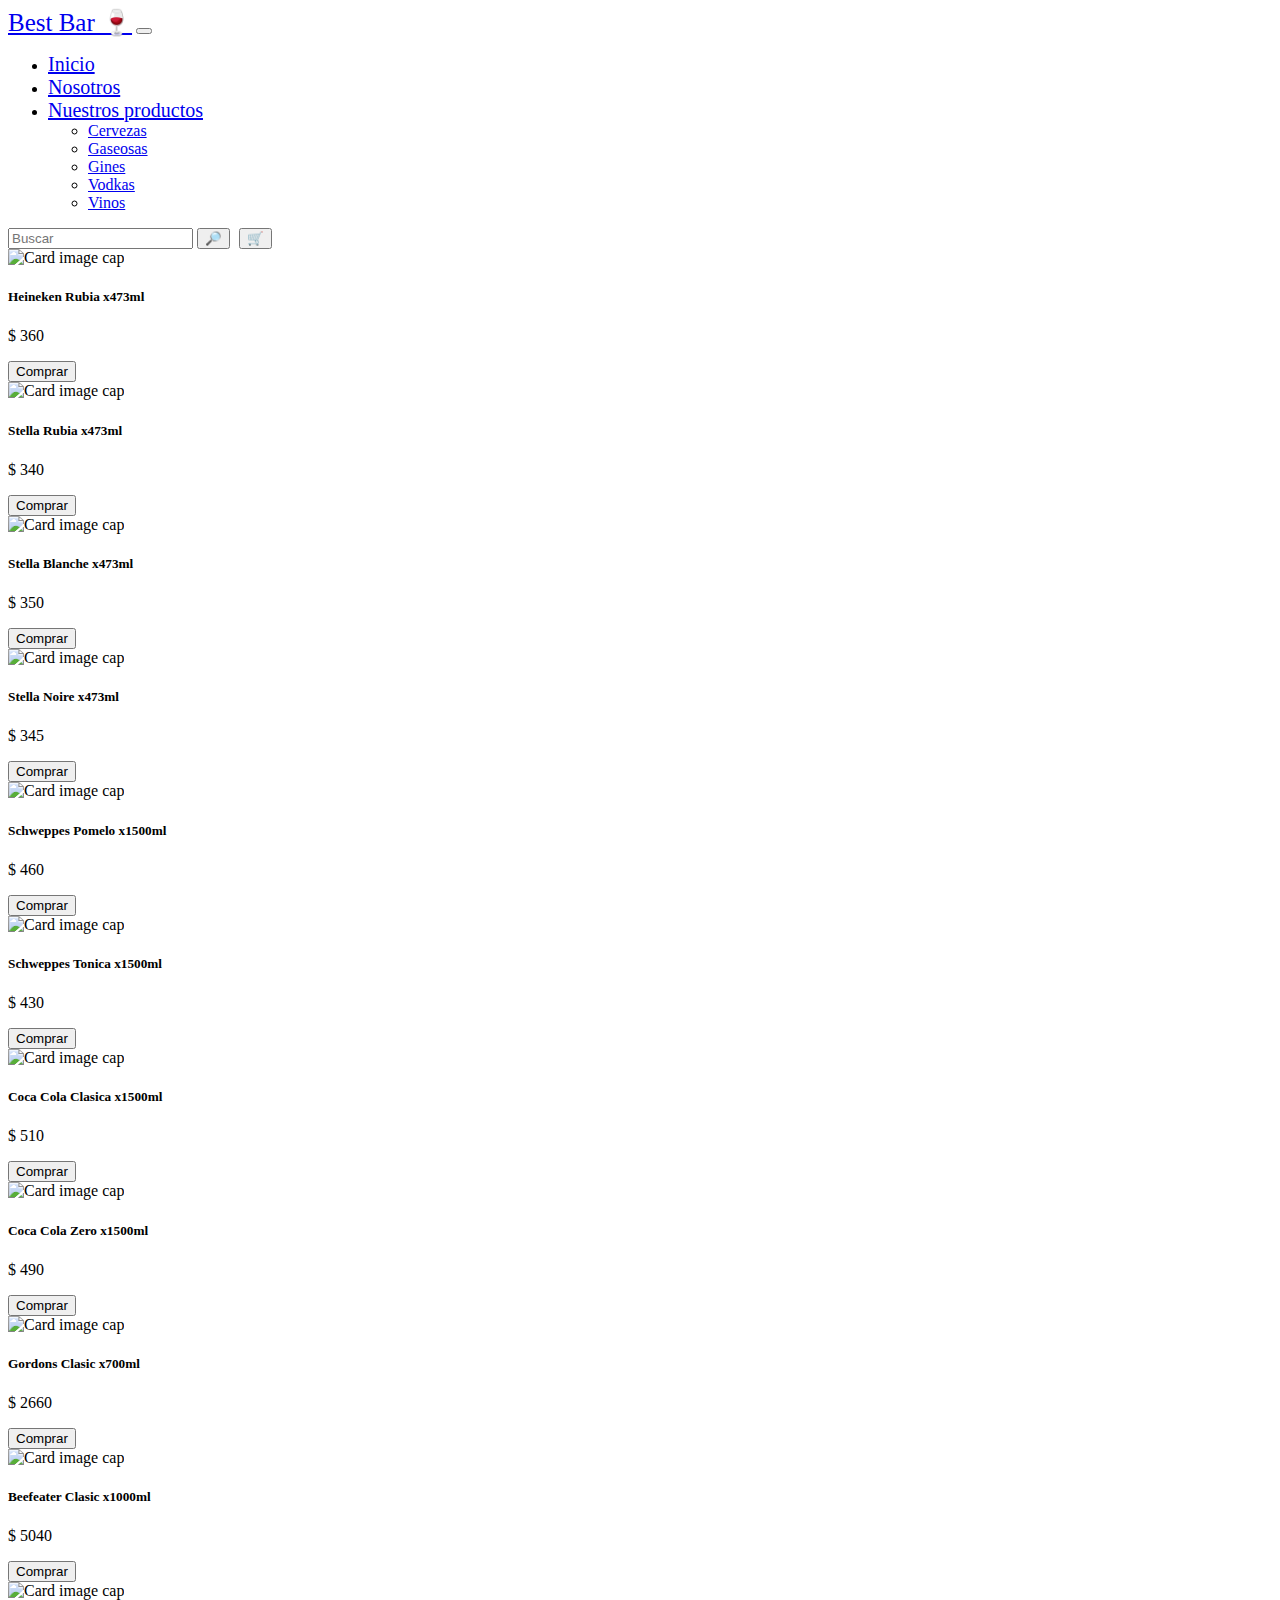
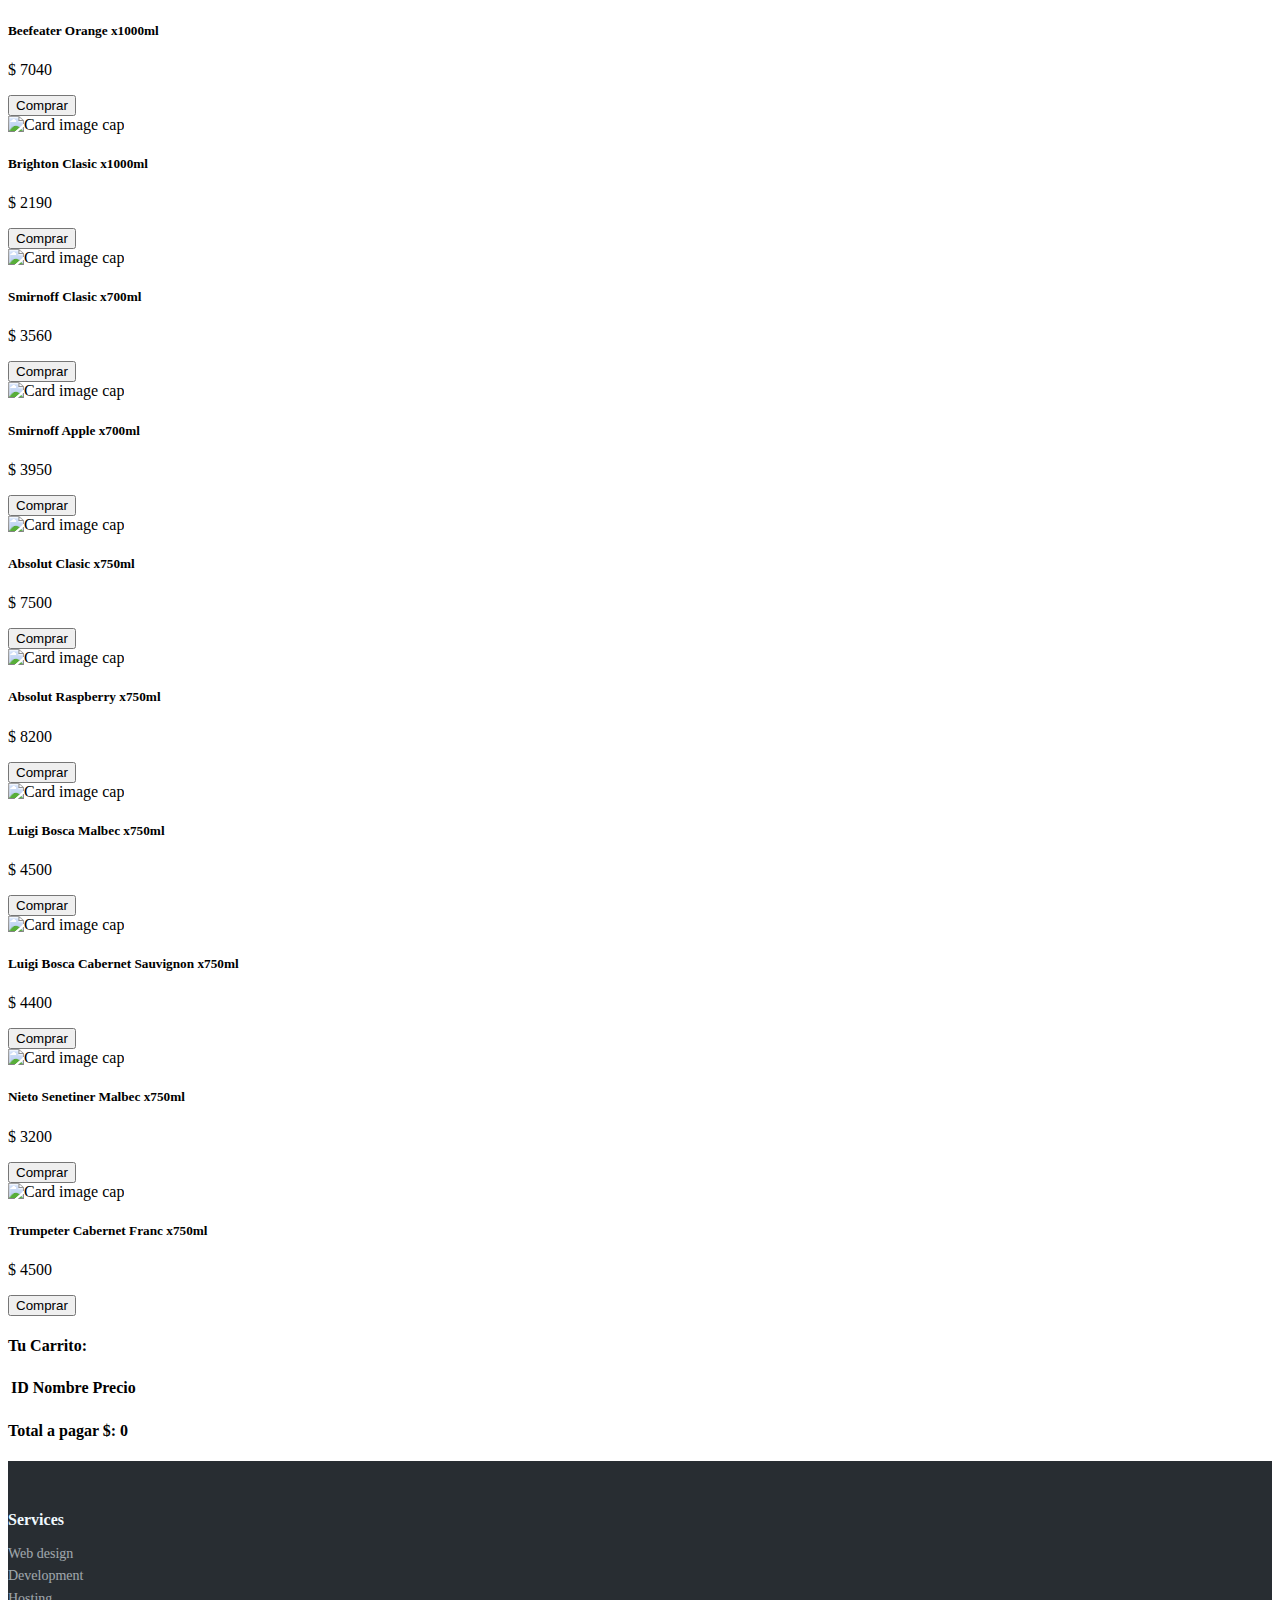
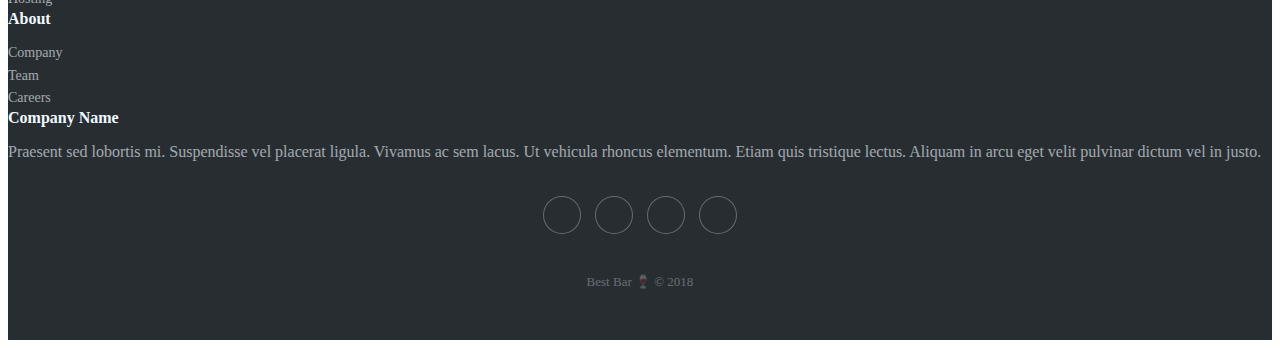
==== index.html @ 89d4bb79 "ajuste texto cards y tamaño imagenes cards" ====
<!DOCTYPE html>
<html lang="en">
<head>
    <meta charset="UTF-8">
    <meta name="viewport" content="width=device-width, initial-scale=1.0">
    <link href="https://cdn.jsdelivr.net/npm/bootstrap@5.3.0/dist/css/bootstrap.min.css" rel="stylesheet" integrity="sha384-9ndCyUaIbzAi2FUVXJi0CjmCapSmO7SnpJef0486qhLnuZ2cdeRhO02iuK6FUUVM" crossorigin="anonymous">
    <link rel="stylesheet" href="./css/styles.css">
    <title>Document</title>
</head>
<body>
  <header>
    <nav class="navbar navbar-expand-lg bg-body-tertiary bg-dark border-bottom border-bottom-dark" data-bs-theme="dark">
        <div class="container-fluid">
          <a class="navbar-brand" href="#">Best Bar 🍷</a>
          <button class="navbar-toggler" type="button" data-bs-toggle="collapse" data-bs-target="#navbarSupportedContent" aria-controls="navbarSupportedContent" aria-expanded="false" aria-label="Toggle navigation">
            <span class="navbar-toggler-icon"></span>
          </button>
          <div class="collapse navbar-collapse" id="navbarSupportedContent">
            <ul class="navbar-nav me-auto mb-2 mb-lg-0">
              <li class="nav-item">
                <a class="nav-link active" aria-current="page" href="./index.html">Inicio</a>
              </li>
              <li class="nav-item">
                <a class="nav-link" href="./pages/nosotros.html">Nosotros</a>
              </li>
              <li class="nav-item dropdown">
                <a class="nav-link dropdown-toggle" href="#" role="button" data-bs-toggle="dropdown" aria-expanded="false">
                  Nuestros productos
                </a>
                <ul class="dropdown-menu">
                  <li><a class="dropdown-item" id="filtroCervezas" href="#">Cervezas</a></li>
                  <li><a class="dropdown-item" id="filtroGaseosas" href="#">Gaseosas</a></li>
                  <li><a class="dropdown-item" id="filtroGines" href="#">Gines</a></li>
                  <li><a class="dropdown-item" id="filtroVodkas" href="#">Vodkas</a></li>
                  <li><a class="dropdown-item" id="filtroVinos" href="#">Vinos</a></li>
                </ul>
              </li>
            </ul>
            <form class="d-flex" role="search">
              <input class="form-control me-2" id="filtroNombre" type="search" placeholder="Buscar" aria-label="Search">
              <button class="btn btn-outline-secondary" id="botonNombre" type="submit">🔎</button>
              <button class="btn btn-outline-secondary btncarro" type="submit">🛒</button>
            </form>
          </div>
        </div>
        
      </nav>
</header>

    <main>
        <section id="misProds" class="row">
            <!-- Aca se cargan los productos -->

        </section>

        <section>
          <h4>Tu Carrito:</h4>
          <table class="table table-striped">
            <thead>
              <tr>
                <th>ID</th>
                <th>Nombre</th>
                <th>Precio</th>
              </tr>
            </thead>
            <tbody id="tablabody">
              <!-- Aca los prod del carro -->
            </tbody>
          </table>
          <h4 id="total">Total a pagar $:</h4>
        </section>
    </main>

    <footer>
      <footer>
        <div class="footer-dark">
            <footer>
                <div class="container">
                    <div class="row">
                        <div class="col-sm-6 col-md-3 item">
                            <h3>Services</h3>
                            <ul>
                                <li><a href="#">Web design</a></li>
                                <li><a href="#">Development</a></li>
                                <li><a href="#">Hosting</a></li>
                            </ul>
                        </div>
                        <div class="col-sm-6 col-md-3 item">
                            <h3>About</h3>
                            <ul>
                                <li><a href="#">Company</a></li>
                                <li><a href="#">Team</a></li>
                                <li><a href="#">Careers</a></li>
                            </ul>
                        </div>
                        <div class="col-md-6 item text">
                            <h3>Company Name</h3>
                            <p>Praesent sed lobortis mi. Suspendisse vel placerat ligula. Vivamus ac sem lacus. Ut vehicula rhoncus elementum. Etiam quis tristique lectus. Aliquam in arcu eget velit pulvinar dictum vel in justo.</p>
                        </div>
                        <div class="col item social"><a href="#"><i class="icon ion-social-facebook"></i></a><a href="#"><i class="icon ion-social-twitter"></i></a><a href="#"><i class="icon ion-social-snapchat"></i></a><a href="#"><i class="icon ion-social-instagram"></i></a></div>
                    </div>
                    <p class="copyright">Best Bar 🍷 © 2018</p>
                </div>
            </footer>
        </div>
      </footer>
    </footer>
    <script src="./scripts/objetos.js"></script>
    <script src="./scripts/logica.js"></script>
    <!-- <script src="./scripts/script2.js"></script> -->
    <script src="https://cdn.jsdelivr.net/npm/bootstrap@5.3.0/dist/js/bootstrap.bundle.min.js" integrity="sha384-geWF76RCwLtnZ8qwWowPQNguL3RmwHVBC9FhGdlKrxdiJJigb/j/68SIy3Te4Bkz" crossorigin="anonymous"></script>
</body>
</html>
---- css/styles.css ----
/* .navbar{
    height: 100px;
} */

.navbar-brand{
    font-size: 25px;
}

.nav-link{
    font-size: 20px;
}


.btncarro{
    margin-right: 5px;
    margin-left: 5px;
}

/*FOOTER*/
.footer-dark {
    padding:50px 0;
    color:#f0f9ff;
    background-color:#282d32;
  }
  
  .footer-dark h3 {
    margin-top:0;
    margin-bottom:12px;
    font-weight:bold;
    font-size:16px;
  }
  
  .footer-dark ul {
    padding:0;
    list-style:none;
    line-height:1.6;
    font-size:14px;
    margin-bottom:0;
  }
  
  .footer-dark ul a {
    color:inherit;
    text-decoration:none;
    opacity:0.6;
  }
  
  .footer-dark ul a:hover {
    opacity:0.8;
  }
  
  @media (max-width:767px) {
    .footer-dark .item:not(.social) {
      text-align:center;
      padding-bottom:20px;
    }
  }
  
  .footer-dark .item.text {
    margin-bottom:36px;
  }
  
  @media (max-width:767px) {
    .footer-dark .item.text {
      margin-bottom:0;
    }
  }
  
  .footer-dark .item.text p {
    opacity:0.6;
    margin-bottom:0;
  }
  
  .footer-dark .item.social {
    text-align:center;
  }
  
  @media (max-width:991px) {
    .footer-dark .item.social {
      text-align:center;
      margin-top:20px;
    }
  }
  
  .footer-dark .item.social > a {
    font-size:20px;
    width:36px;
    height:36px;
    line-height:36px;
    display:inline-block;
    text-align:center;
    border-radius:50%;
    box-shadow:0 0 0 1px rgba(255,255,255,0.4);
    margin:0 8px;
    color:#fff;
    opacity:0.75;
  }
  
  .footer-dark .item.social > a:hover {
    opacity:0.9;
  }
  
  .footer-dark .copyright {
    text-align:center;
    padding-top:24px;
    opacity:0.3;
    font-size:13px;
    margin-bottom:0;
  }
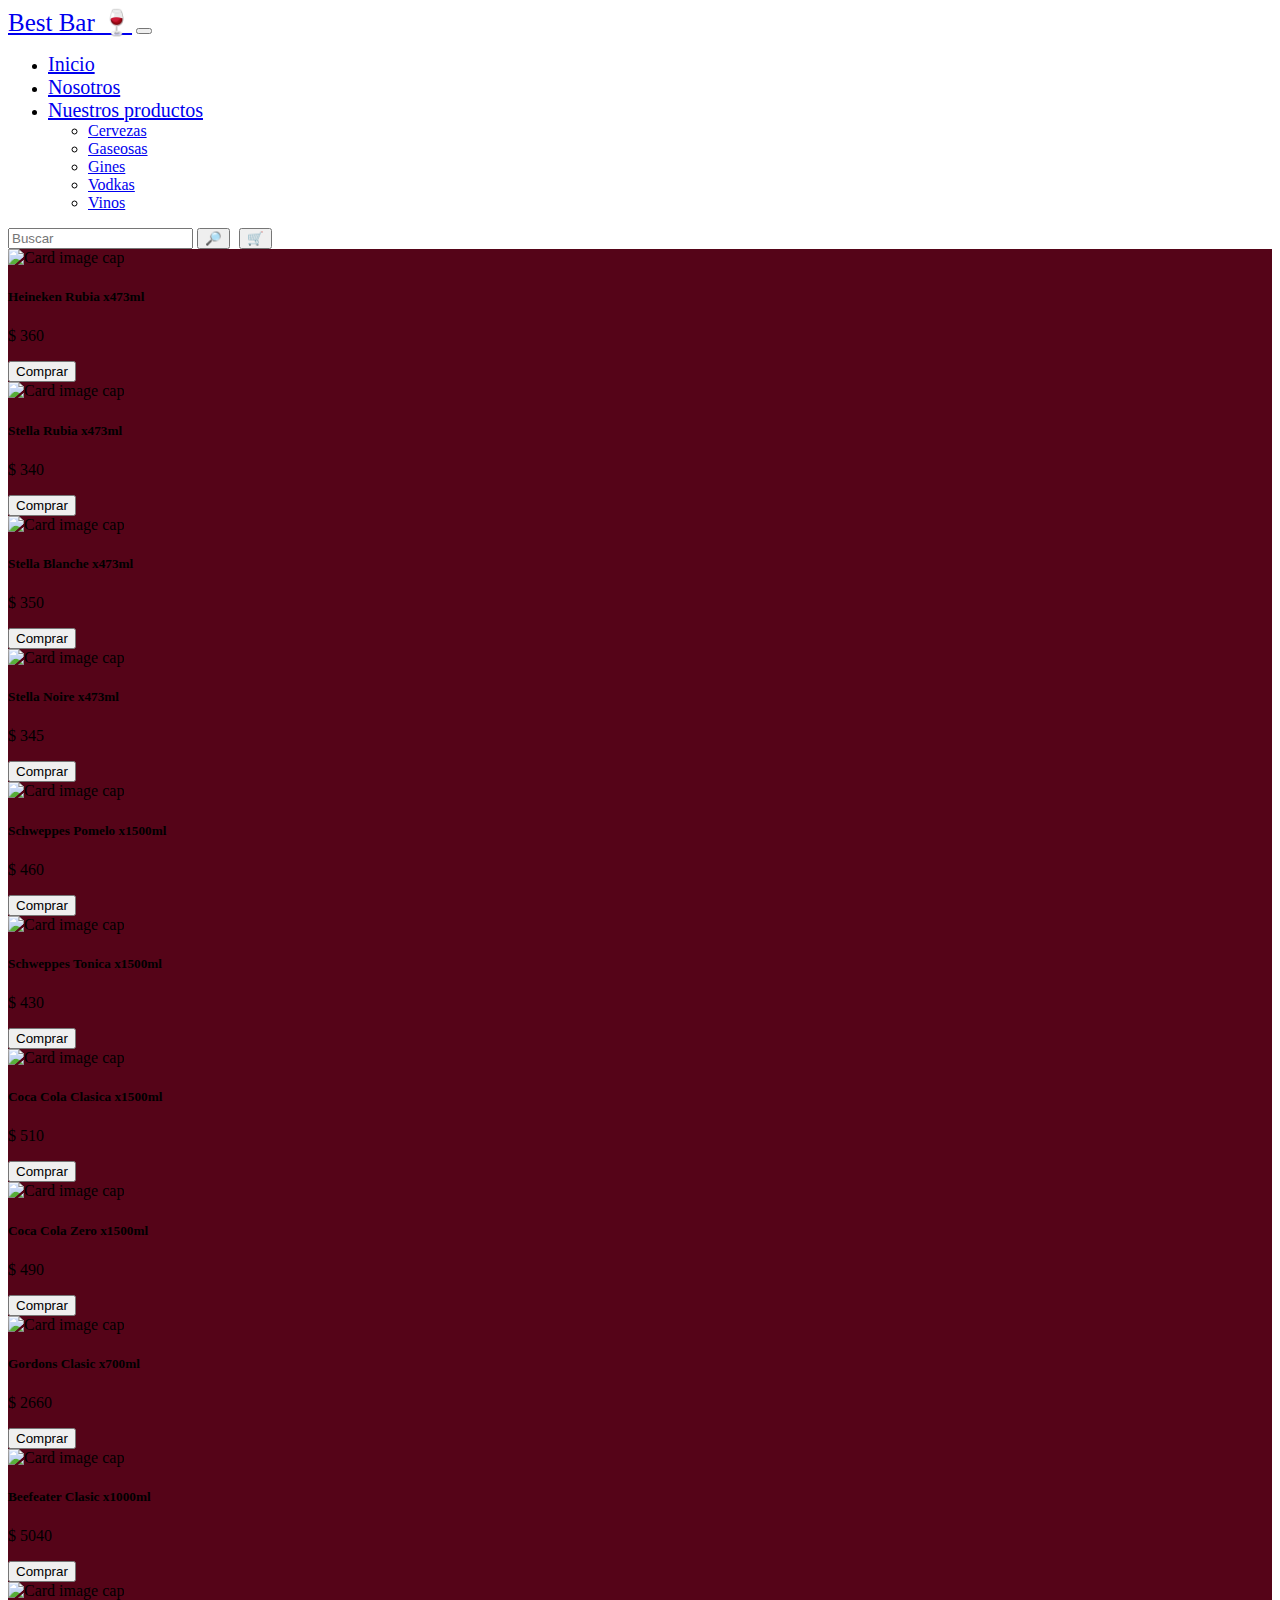
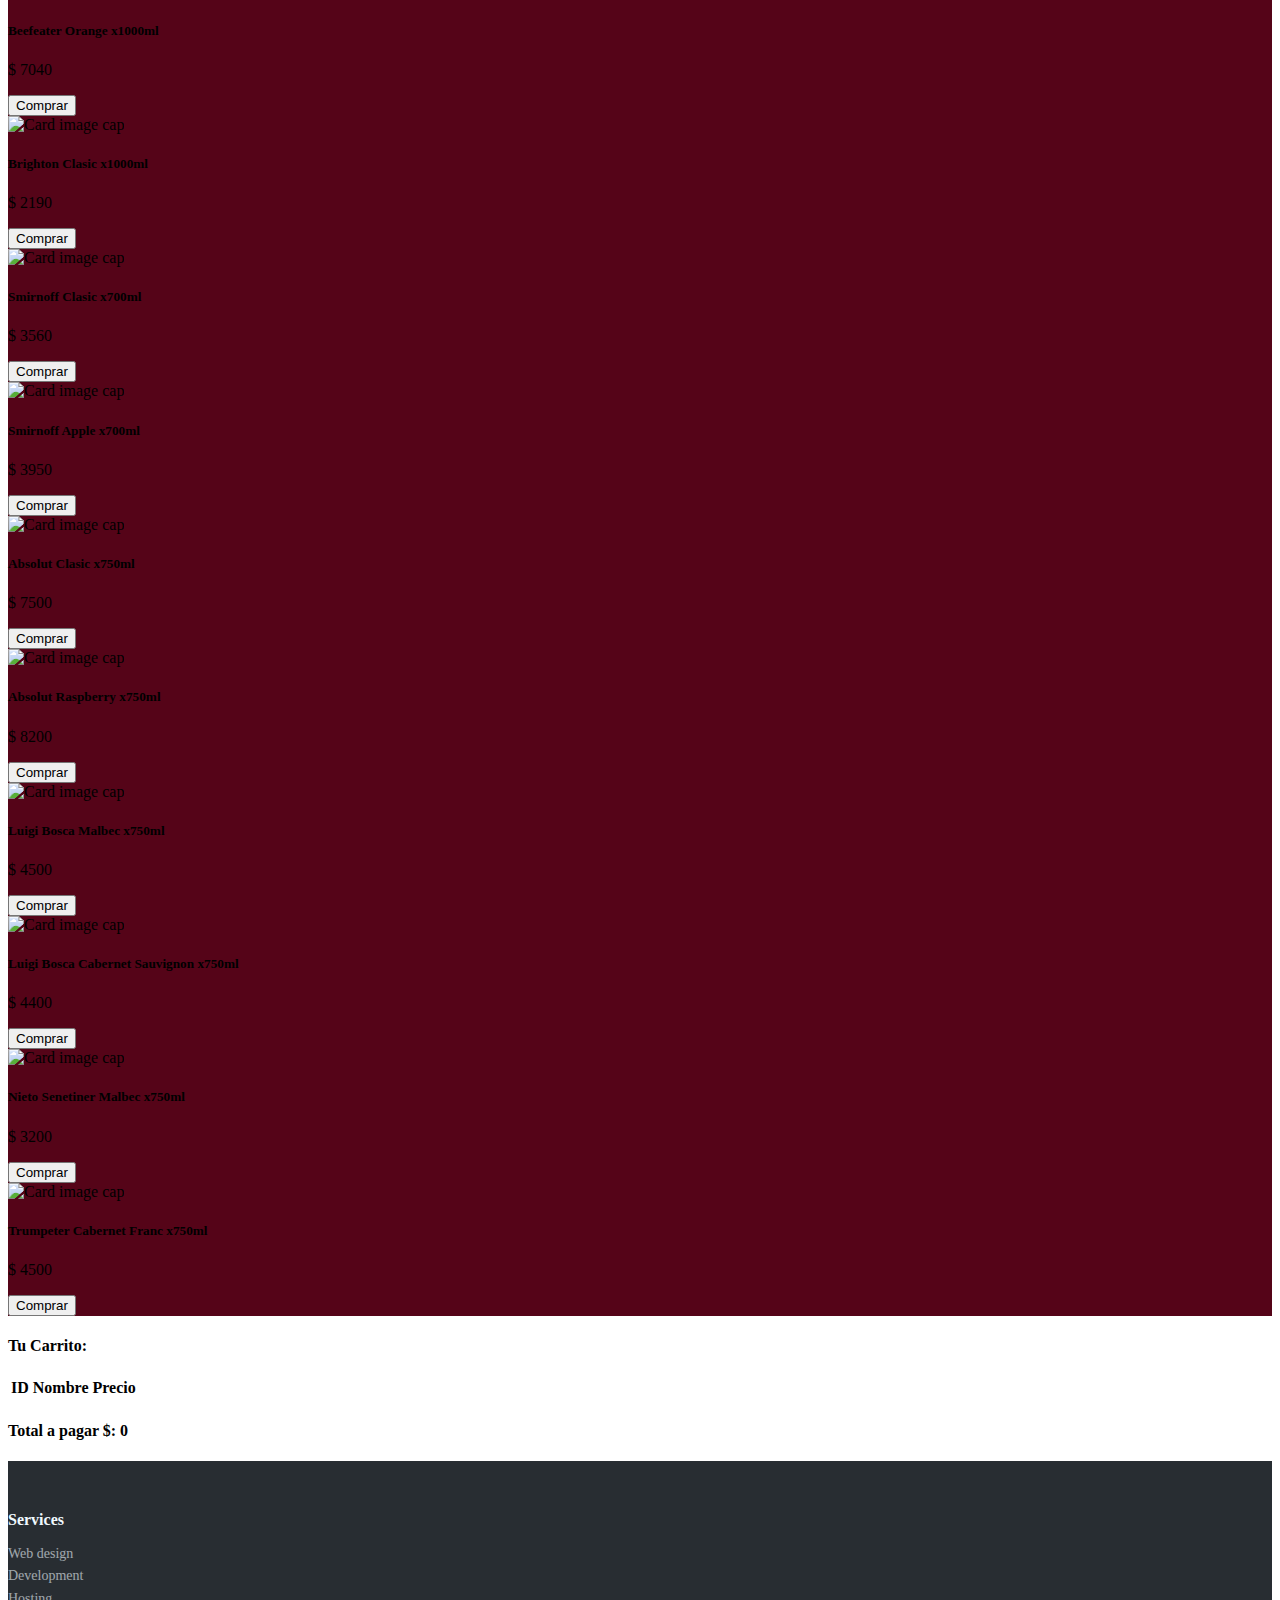
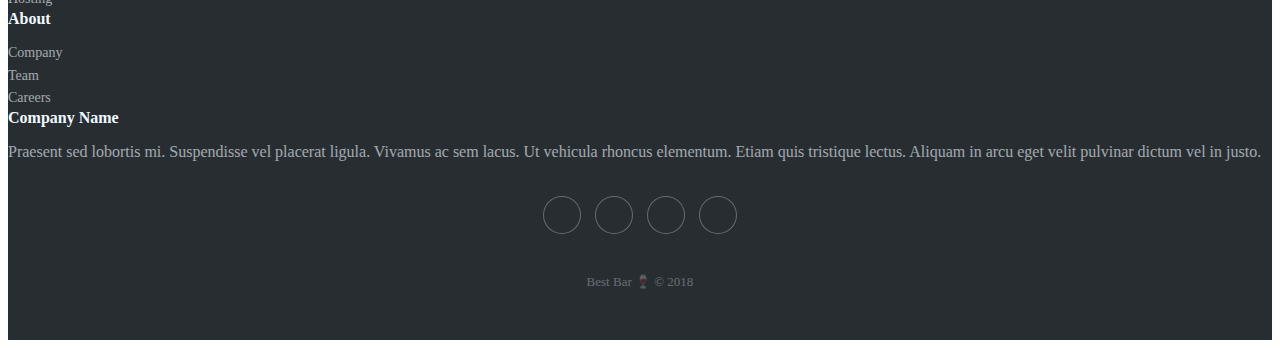
==== commit 5386d12d: "ajuste ubicacion cards y background" ====
--- a/index.html
+++ b/index.html
@@ -48,7 +48,7 @@
 </header>
 
     <main>
-        <section id="misProds" class="row">
+        <section id="misProds" class="productos row justify-content-center">
             <!-- Aca se cargan los productos -->
 
         </section>
--- a/css/styles.css
+++ b/css/styles.css
@@ -15,6 +15,12 @@
     margin-right: 5px;
     margin-left: 5px;
 }
+
+/*MAIN*/
+.productos{
+  background-color: #550418;
+}
+
 
 /*FOOTER*/
 .footer-dark {
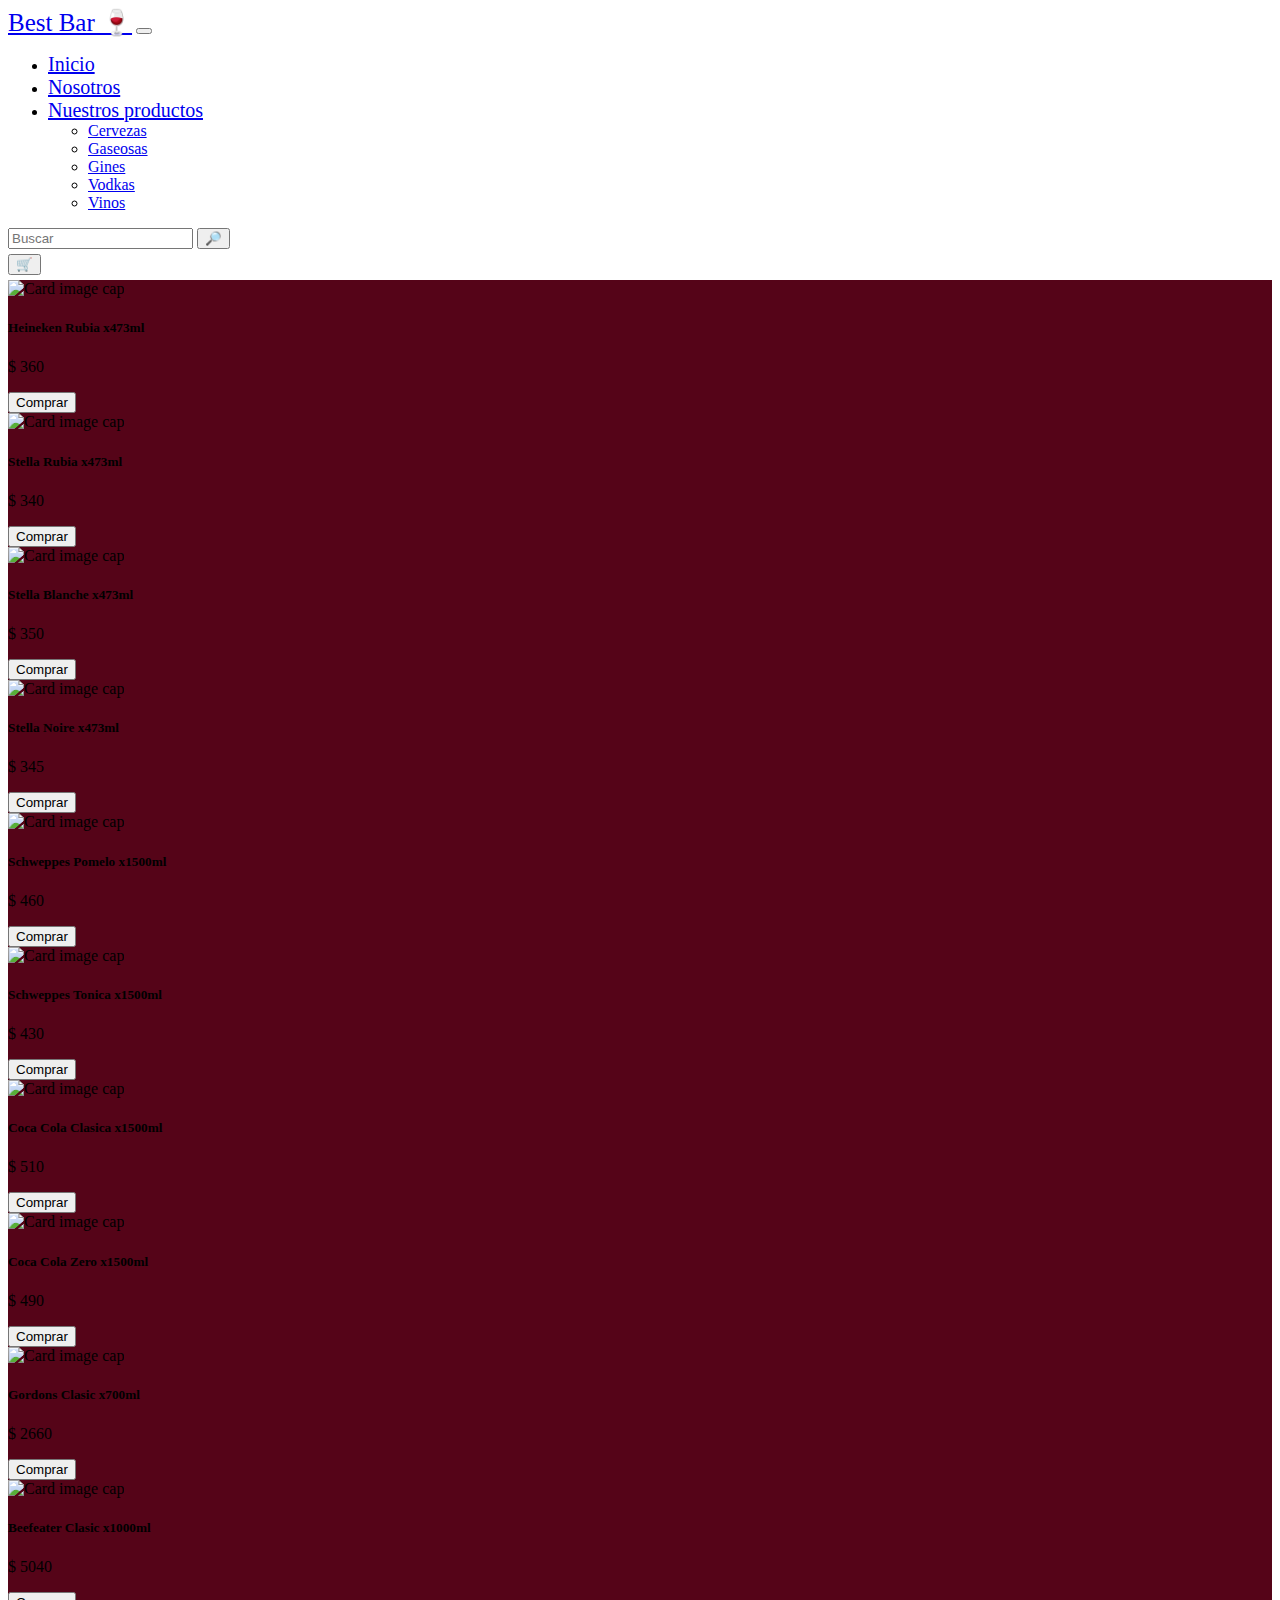
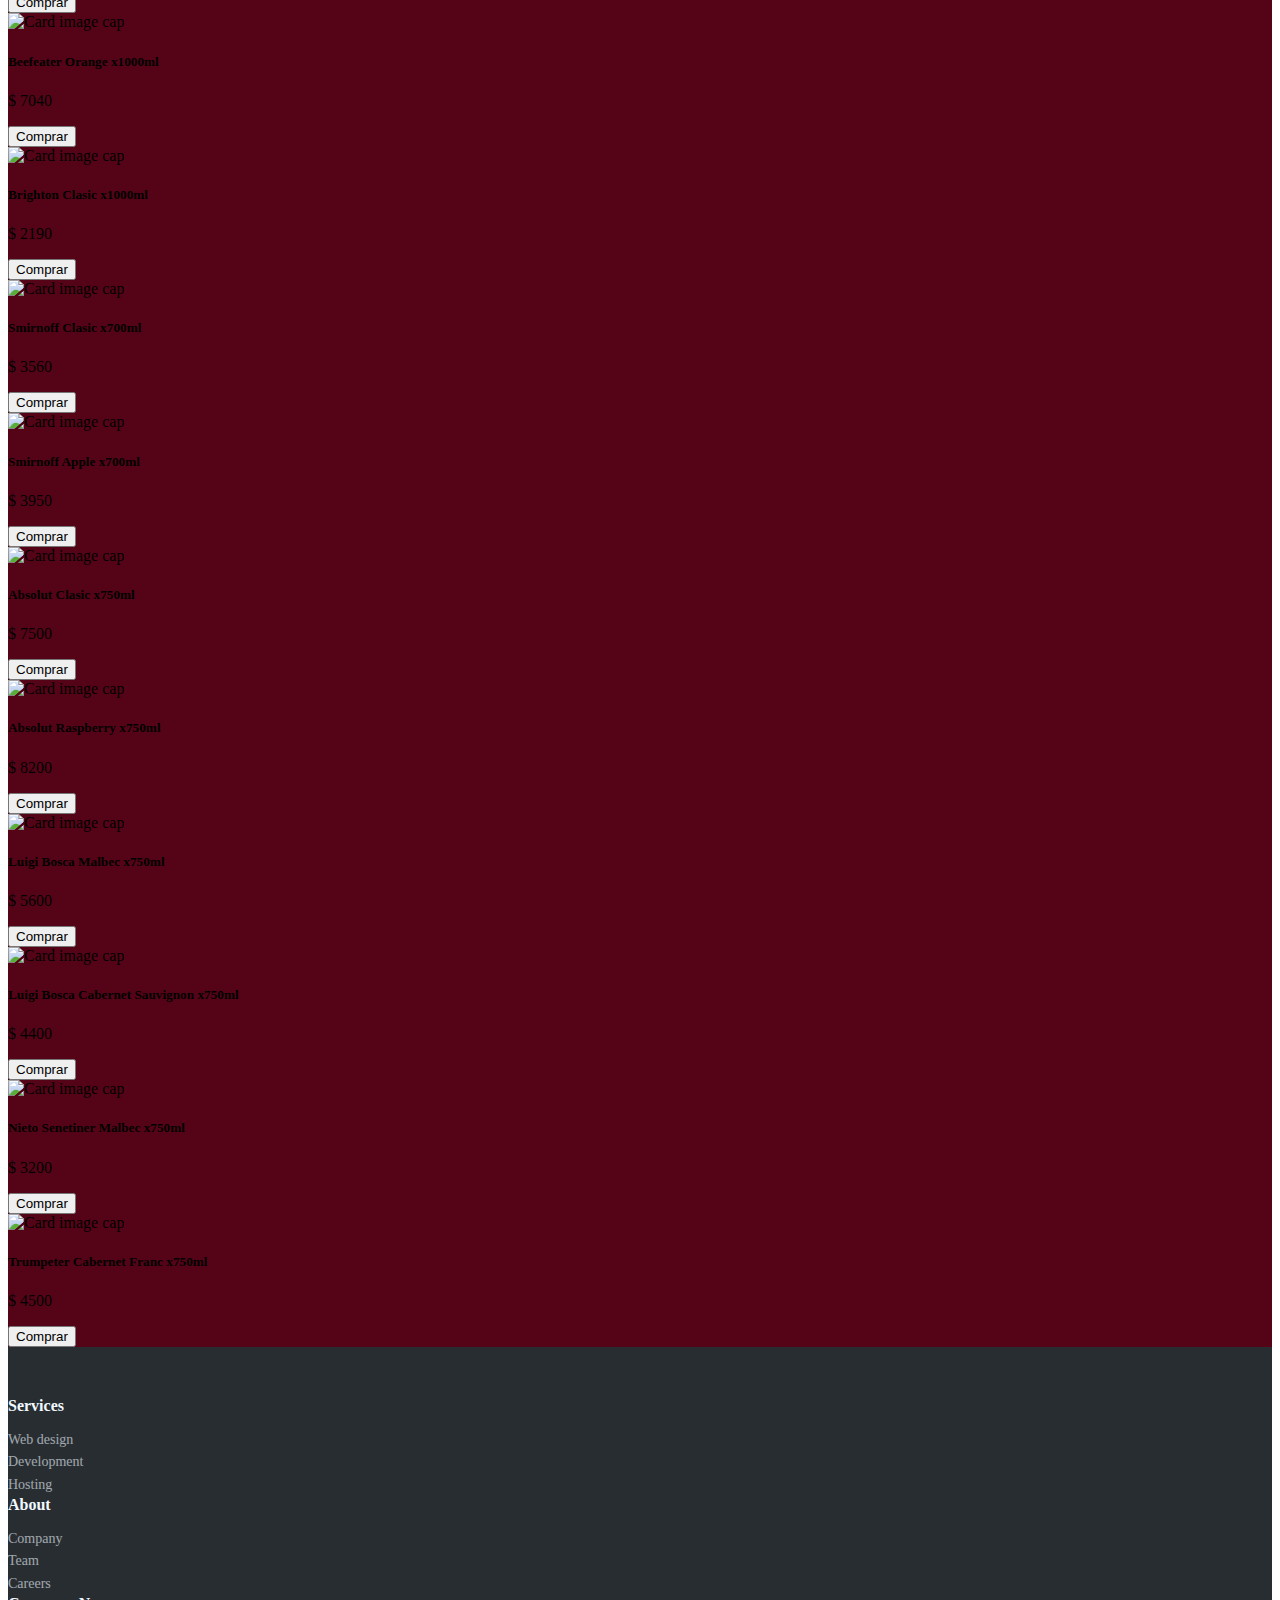
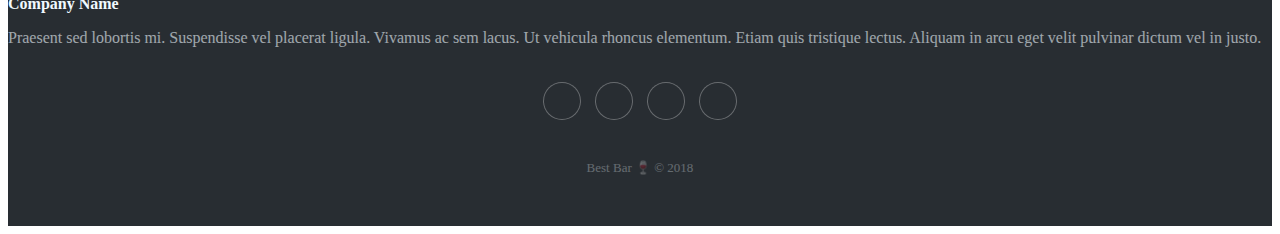
==== commit c1bceee1: "modificacion carro de compras y se agrego boton finalizar compra" ====
--- a/index.html
+++ b/index.html
@@ -38,9 +38,9 @@
             </ul>
             <form class="d-flex" role="search">
               <input class="form-control me-2" id="filtroNombre" type="search" placeholder="Buscar" aria-label="Search">
-              <button class="btn btn-outline-secondary" id="botonNombre" type="submit">🔎</button>
-              <button class="btn btn-outline-secondary btncarro" type="submit">🛒</button>
+              <button class="btn btn-outline-secondary btnBuscar" id="botonNombre" type="submit">🔎</button>
             </form>
+            <button class="btn btn-outline-secondary btncarro" id="verCarro">🛒</button>
           </div>
         </div>
         
@@ -53,22 +53,10 @@
 
         </section>
 
-        <section>
-          <h4>Tu Carrito:</h4>
-          <table class="table table-striped">
-            <thead>
-              <tr>
-                <th>ID</th>
-                <th>Nombre</th>
-                <th>Precio</th>
-              </tr>
-            </thead>
-            <tbody id="tablabody">
-              <!-- Aca los prod del carro -->
-            </tbody>
-          </table>
-          <h4 id="total">Total a pagar $:</h4>
-        </section>
+        <!-- Contenedor carro-->
+        <div id="modal-container" class="modal-container"></div>
+
+       
     </main>
 
     <footer>
--- a/css/styles.css
+++ b/css/styles.css
@@ -10,15 +10,83 @@
     font-size: 20px;
 }
 
+.btnBuscar{
+  margin-right: 5px;
+}
 
 .btncarro{
     margin-right: 5px;
-    margin-left: 5px;
+    margin-left: 0px;
+    margin-top: 5px;
+    margin-bottom: 5px;
 }
 
 /*MAIN*/
 .productos{
   background-color: #550418;
+}
+
+/*MODAL CONTENT*/
+.modal-container{
+  width: 80%;
+  margin: 0 10%;
+  max-height: 88vh;
+  color: #fff;
+  background-color: #121212;
+  display: flex;
+  flex-direction: column;
+  align-items: center;
+  /*for the top*/
+  position: fixed;
+  overflow: auto;
+  z-index: 9;
+  top: 12vh;
+  scrollbar-color: none;
+}
+
+.modal-container::-webkit-scrollbar{
+  display: none;
+}
+
+.modal-header{
+  display: flex;
+  justify-content: space-around;
+  background-color: #0a0909;
+  color: #fff;
+  width: 100%;
+}
+
+.modal-header-title{
+  justify-self: start;
+}
+
+.modal-header-button{
+  cursor: pointer;
+}
+
+.modal-container > .modal-content{
+  display: flex;
+  flex-direction: row;
+  justify-content: space-around;
+  align-items: center;
+  width: 70%;
+  margin: 10px;
+}
+
+.modal-container > div > img{
+  height: 120px;
+  width: 120px;
+}
+
+.total-content{
+  font-size: 25px;
+  padding: 20px;
+  text-align: center;
+  padding-top: 20px;
+}
+
+.finalizar-content{
+  height: 60px;
 }
 
 
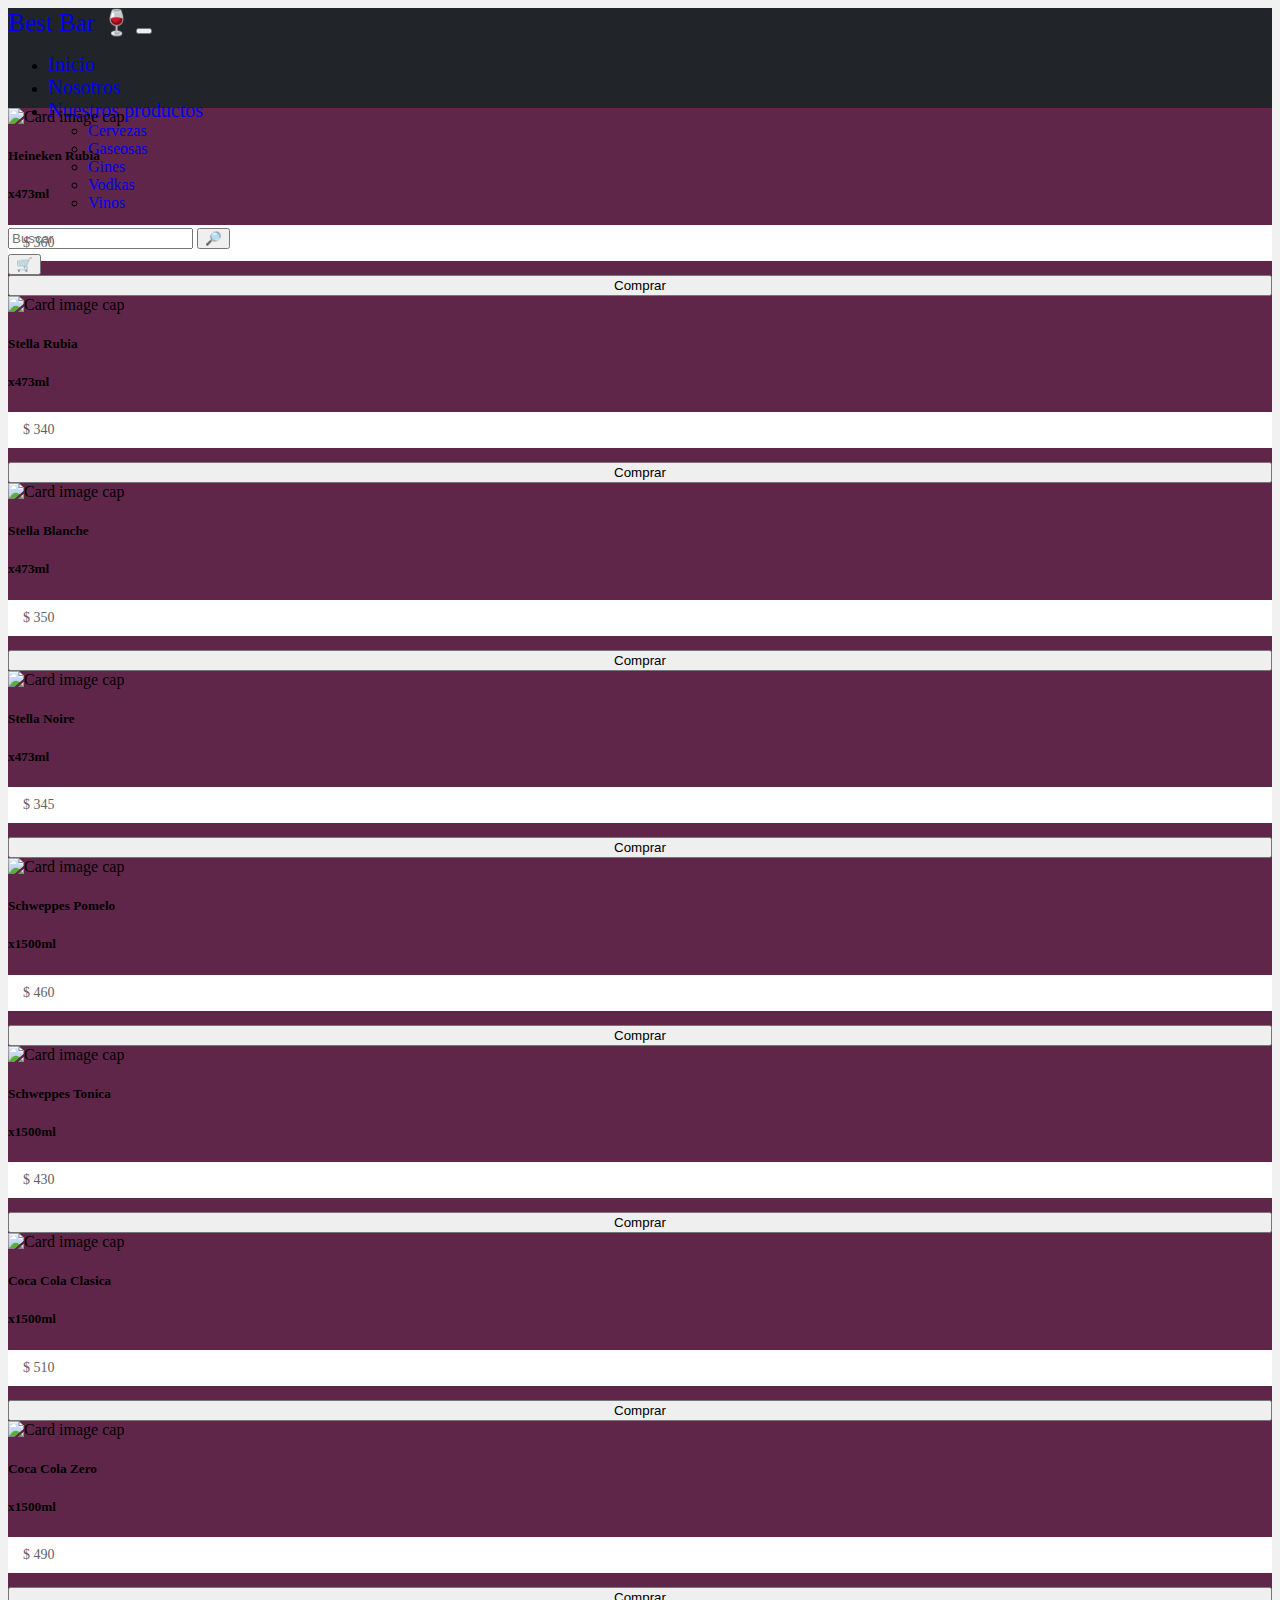
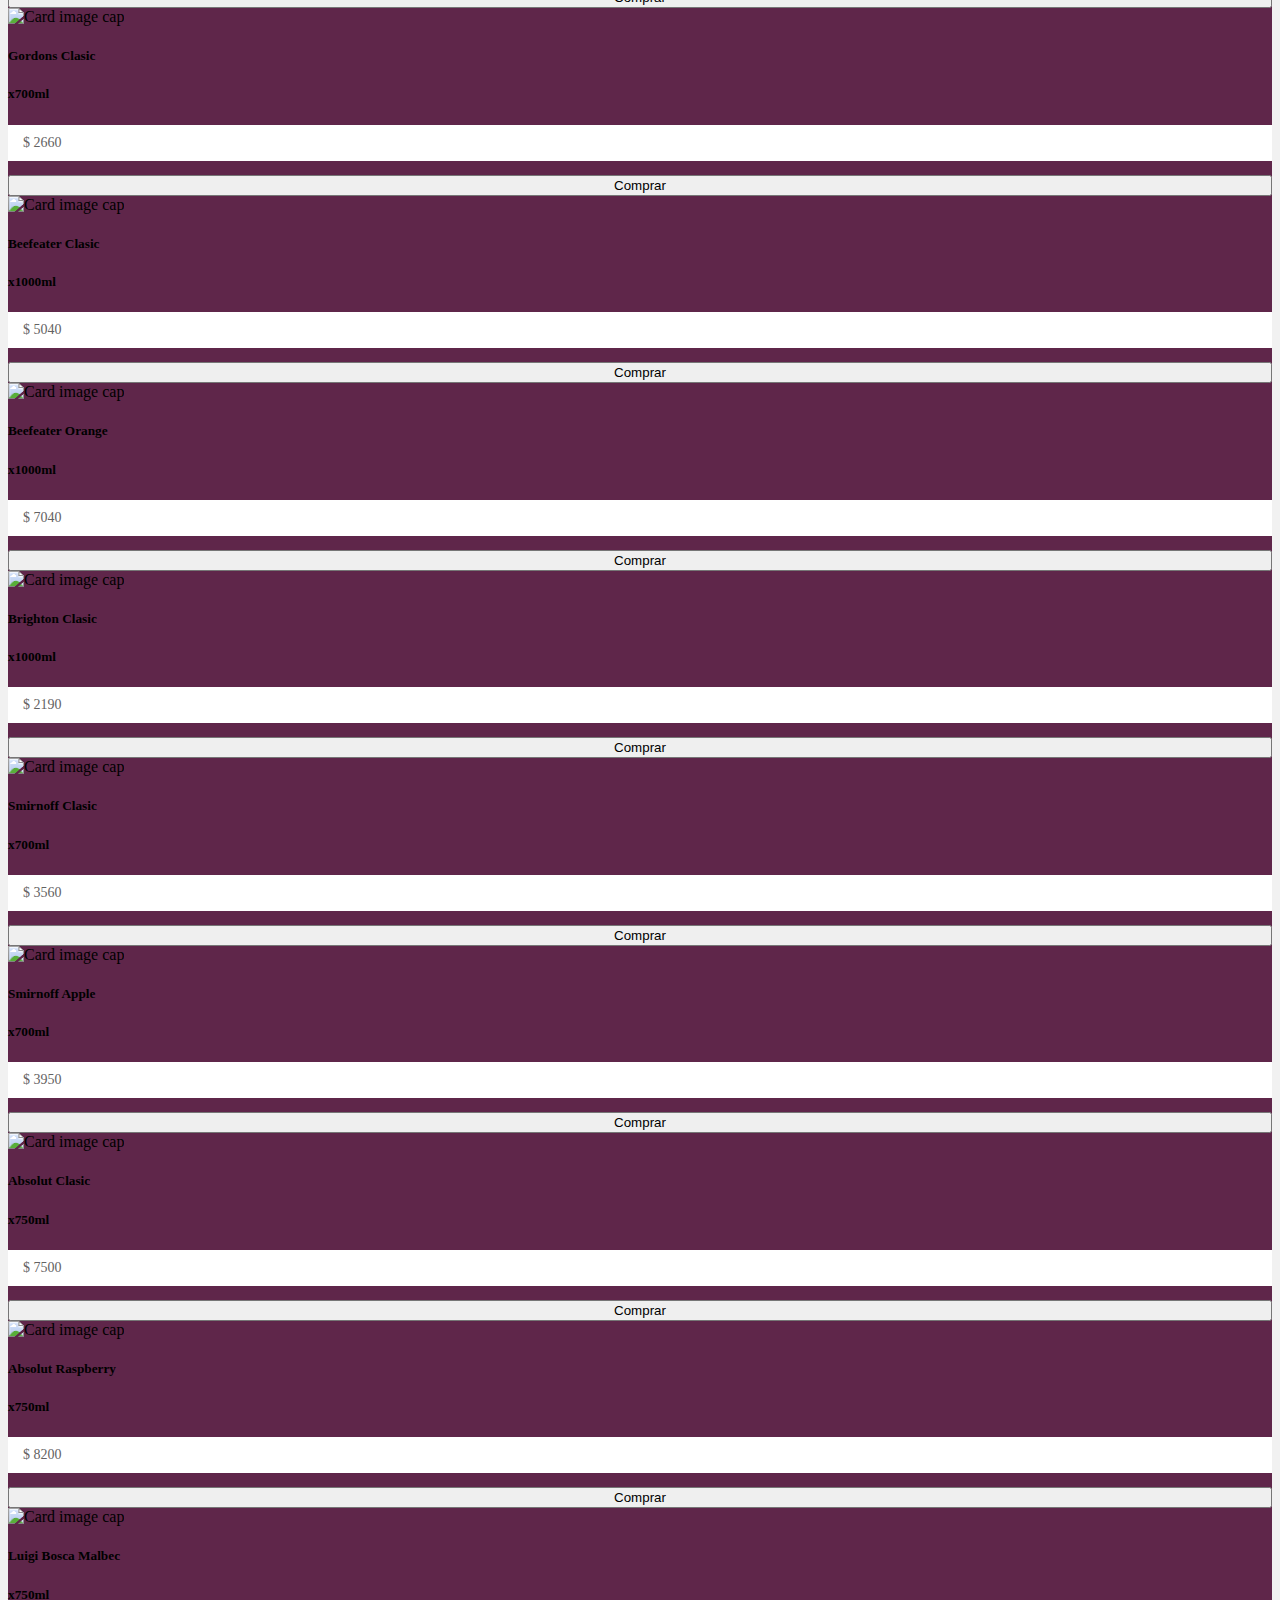
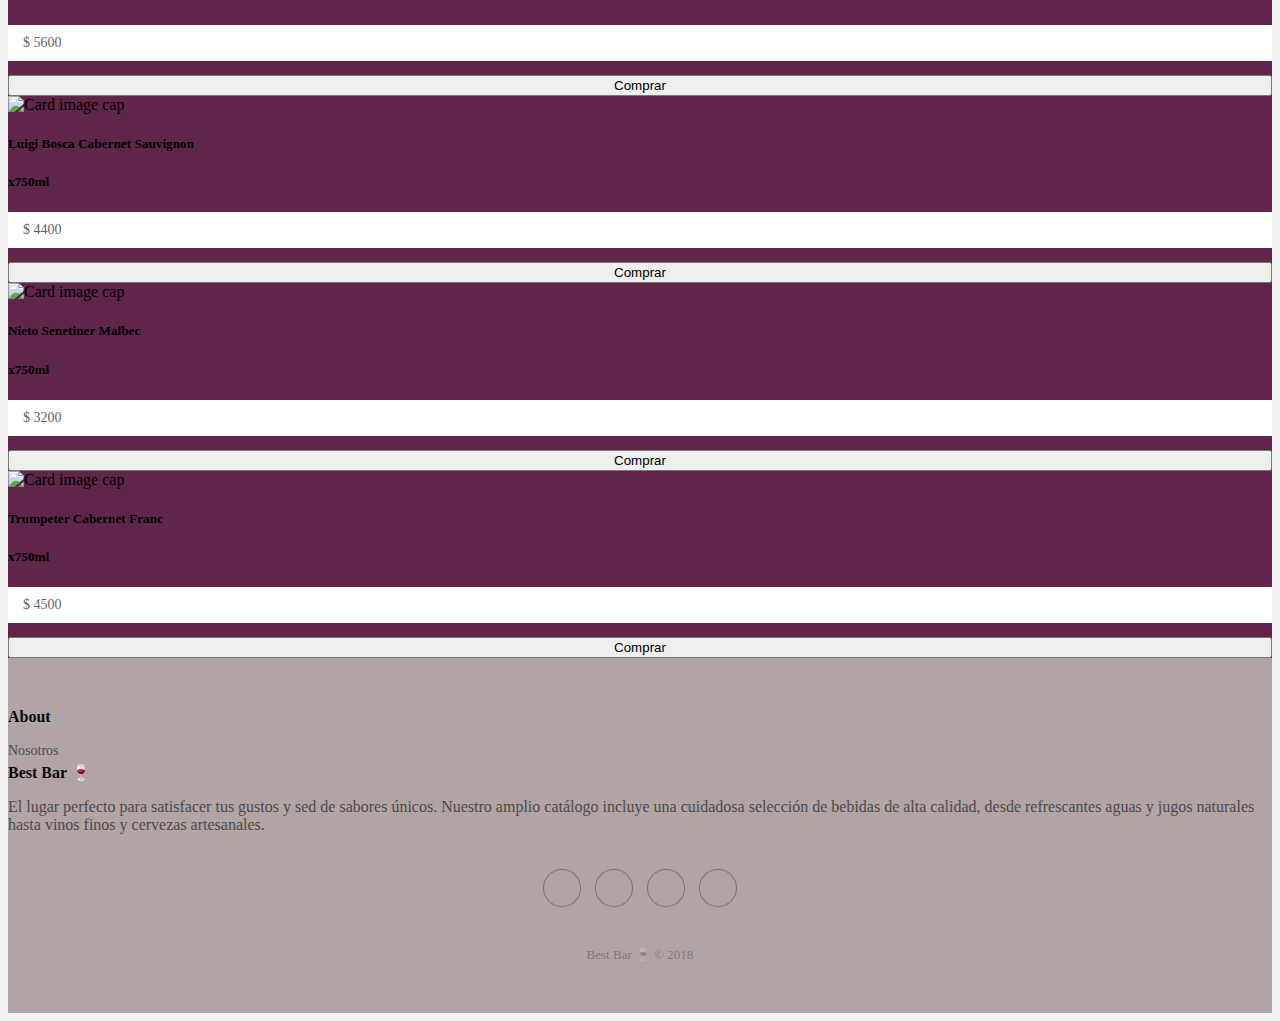
==== commit fc397b1c: "ajuste colores footer y cards + adicion sweetalert" ====
--- a/index.html
+++ b/index.html
@@ -66,24 +66,14 @@
                 <div class="container">
                     <div class="row">
                         <div class="col-sm-6 col-md-3 item">
-                            <h3>Services</h3>
-                            <ul>
-                                <li><a href="#">Web design</a></li>
-                                <li><a href="#">Development</a></li>
-                                <li><a href="#">Hosting</a></li>
-                            </ul>
-                        </div>
-                        <div class="col-sm-6 col-md-3 item">
                             <h3>About</h3>
                             <ul>
-                                <li><a href="#">Company</a></li>
-                                <li><a href="#">Team</a></li>
-                                <li><a href="#">Careers</a></li>
+                                <li><a href="./pages/nosotros.html">Nosotros</a></li>
                             </ul>
                         </div>
                         <div class="col-md-6 item text">
-                            <h3>Company Name</h3>
-                            <p>Praesent sed lobortis mi. Suspendisse vel placerat ligula. Vivamus ac sem lacus. Ut vehicula rhoncus elementum. Etiam quis tristique lectus. Aliquam in arcu eget velit pulvinar dictum vel in justo.</p>
+                            <h3>Best Bar 🍷</h3>
+                            <p>El lugar perfecto para satisfacer tus gustos y sed de sabores únicos. Nuestro amplio catálogo incluye una cuidadosa selección de bebidas de alta calidad, desde refrescantes aguas y jugos naturales hasta vinos finos y cervezas artesanales.</p>
                         </div>
                         <div class="col item social"><a href="#"><i class="icon ion-social-facebook"></i></a><a href="#"><i class="icon ion-social-twitter"></i></a><a href="#"><i class="icon ion-social-snapchat"></i></a><a href="#"><i class="icon ion-social-instagram"></i></a></div>
                     </div>
@@ -95,7 +85,9 @@
     </footer>
     <script src="./scripts/objetos.js"></script>
     <script src="./scripts/logica.js"></script>
-    <!-- <script src="./scripts/script2.js"></script> -->
+    <!-- bootstrap -->
     <script src="https://cdn.jsdelivr.net/npm/bootstrap@5.3.0/dist/js/bootstrap.bundle.min.js" integrity="sha384-geWF76RCwLtnZ8qwWowPQNguL3RmwHVBC9FhGdlKrxdiJJigb/j/68SIy3Te4Bkz" crossorigin="anonymous"></script>
+    <!--Sweetalert-->
+    <script src="https://cdn.jsdelivr.net/npm/sweetalert2@11"></script>
 </body>
 </html>--- a/css/styles.css
+++ b/css/styles.css
@@ -1,6 +1,7 @@
-/* .navbar{
-    height: 100px;
-} */
+.navbar {
+  height: 100px !important; /*i assume your navbar size 100px*/
+  background-color: #212529 !important;
+}
 
 .navbar-brand{
     font-size: 25px;
@@ -23,7 +24,11 @@
 
 /*MAIN*/
 .productos{
-  background-color: #550418;
+  background-color: #5F264A;
+}
+
+.btncompra{
+  width: 100%;
 }
 
 /*MODAL CONTENT*/
@@ -36,15 +41,15 @@
   display: flex;
   flex-direction: column;
   align-items: center;
+  border-radius: 10px;
   /*for the top*/
   position: fixed;
   overflow: auto;
   z-index: 9;
-  top: 12vh;
-  scrollbar-color: none;
-}
-
-.modal-container::-webkit-scrollbar{
+  top: 8vh;
+}
+
+.modal-container ::-webkit-scrollbar{
   display: none;
 }
 
@@ -87,14 +92,15 @@
 
 .finalizar-content{
   height: 60px;
+  margin-bottom: 20px;
 }
 
 
 /*FOOTER*/
 .footer-dark {
-    padding:50px 0;
-    color:#f0f9ff;
-    background-color:#282d32;
+    padding: 50px 0;
+    color: #0b0b0b;
+    background-color: #B0A4A4;
   }
   
   .footer-dark h3 {
@@ -163,7 +169,7 @@
     display:inline-block;
     text-align:center;
     border-radius:50%;
-    box-shadow:0 0 0 1px rgba(255,255,255,0.4);
+    box-shadow:0 0 0 1px rgba(5, 5, 5, 0.4);
     margin:0 8px;
     color:#fff;
     opacity:0.75;
@@ -179,4 +185,105 @@
     opacity:0.3;
     font-size:13px;
     margin-bottom:0;
-  }+  }
+
+
+  /*CARDS*/
+   /*  Helper Styles */
+   body {
+    background: #f1f1f1;
+}
+
+a {
+    text-decoration: none;
+}
+
+/* Card Styles */
+
+.card-sl {
+    border-radius: 8px;
+    box-shadow: 0 4px 8px 0 rgba(0, 0, 0, 0.2), 0 6px 20px 0 rgba(0, 0, 0, 0.19);
+}
+
+.card-image img {
+    max-height: 100%;
+    max-width: 100%;
+    border-radius: 8px 8px 0px 0;
+}
+
+.card-action {
+    position: relative;
+    float: right;
+    margin-top: -25px;
+    margin-right: 20px;
+    z-index: 2;
+    color: #E26D5C;
+    background: #fff;
+    border-radius: 100%;
+    padding: 15px;
+    font-size: 15px;
+    box-shadow: 0 1px 2px 0 rgba(0, 0, 0, 0.2), 0 1px 2px 0 rgba(0, 0, 0, 0.19);
+}
+
+.card-action:hover {
+    color: #fff;
+    background: #E26D5C;
+    -webkit-animation: pulse 1.5s infinite;
+}
+
+.card-heading {
+    font-size: 18px;
+    font-weight: bold;
+    background: #fff;
+    padding: 10px 15px;
+}
+
+.card-text {
+    padding: 10px 15px;
+    background: #fff;
+    font-size: 14px;
+    color: #636262;
+}
+
+.card-button {
+    display: flex;
+    justify-content: center;
+    padding: 10px 0;
+    width: 100%;
+    background-color: #1F487E;
+    color: #fff;
+    border-radius: 0 0 8px 8px;
+}
+
+.card-button:hover {
+    text-decoration: none;
+    background-color: #1D3461;
+    color: #fff;
+
+}
+
+
+@-webkit-keyframes pulse {
+    0% {
+        -moz-transform: scale(0.9);
+        -ms-transform: scale(0.9);
+        -webkit-transform: scale(0.9);
+        transform: scale(0.9);
+    }
+
+    70% {
+        -moz-transform: scale(1);
+        -ms-transform: scale(1);
+        -webkit-transform: scale(1);
+        transform: scale(1);
+        box-shadow: 0 0 0 50px rgba(90, 153, 212, 0);
+    }
+
+    100% {
+        -moz-transform: scale(0.9);
+        -ms-transform: scale(0.9);
+        -webkit-transform: scale(0.9);
+        transform: scale(0.9);
+        box-shadow: 0 0 0 0 rgba(90, 153, 212, 0);
+    }
+}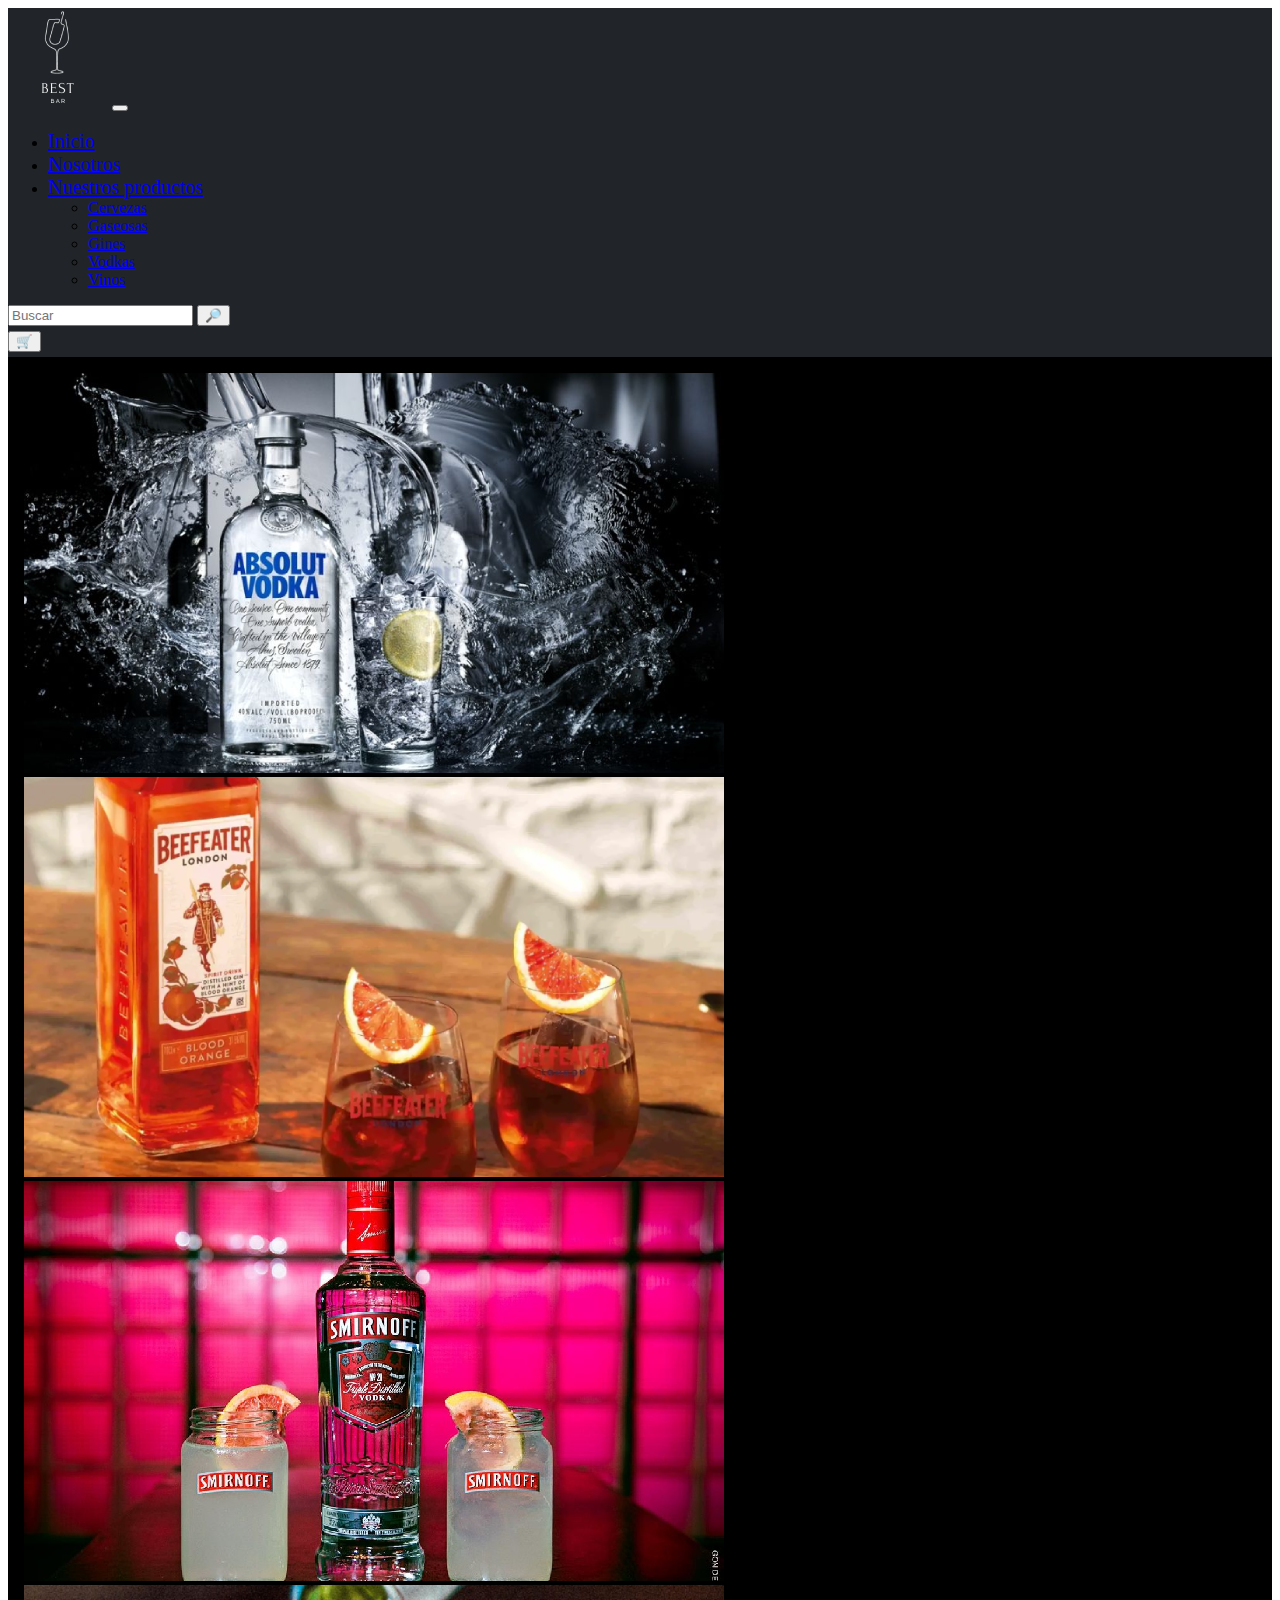
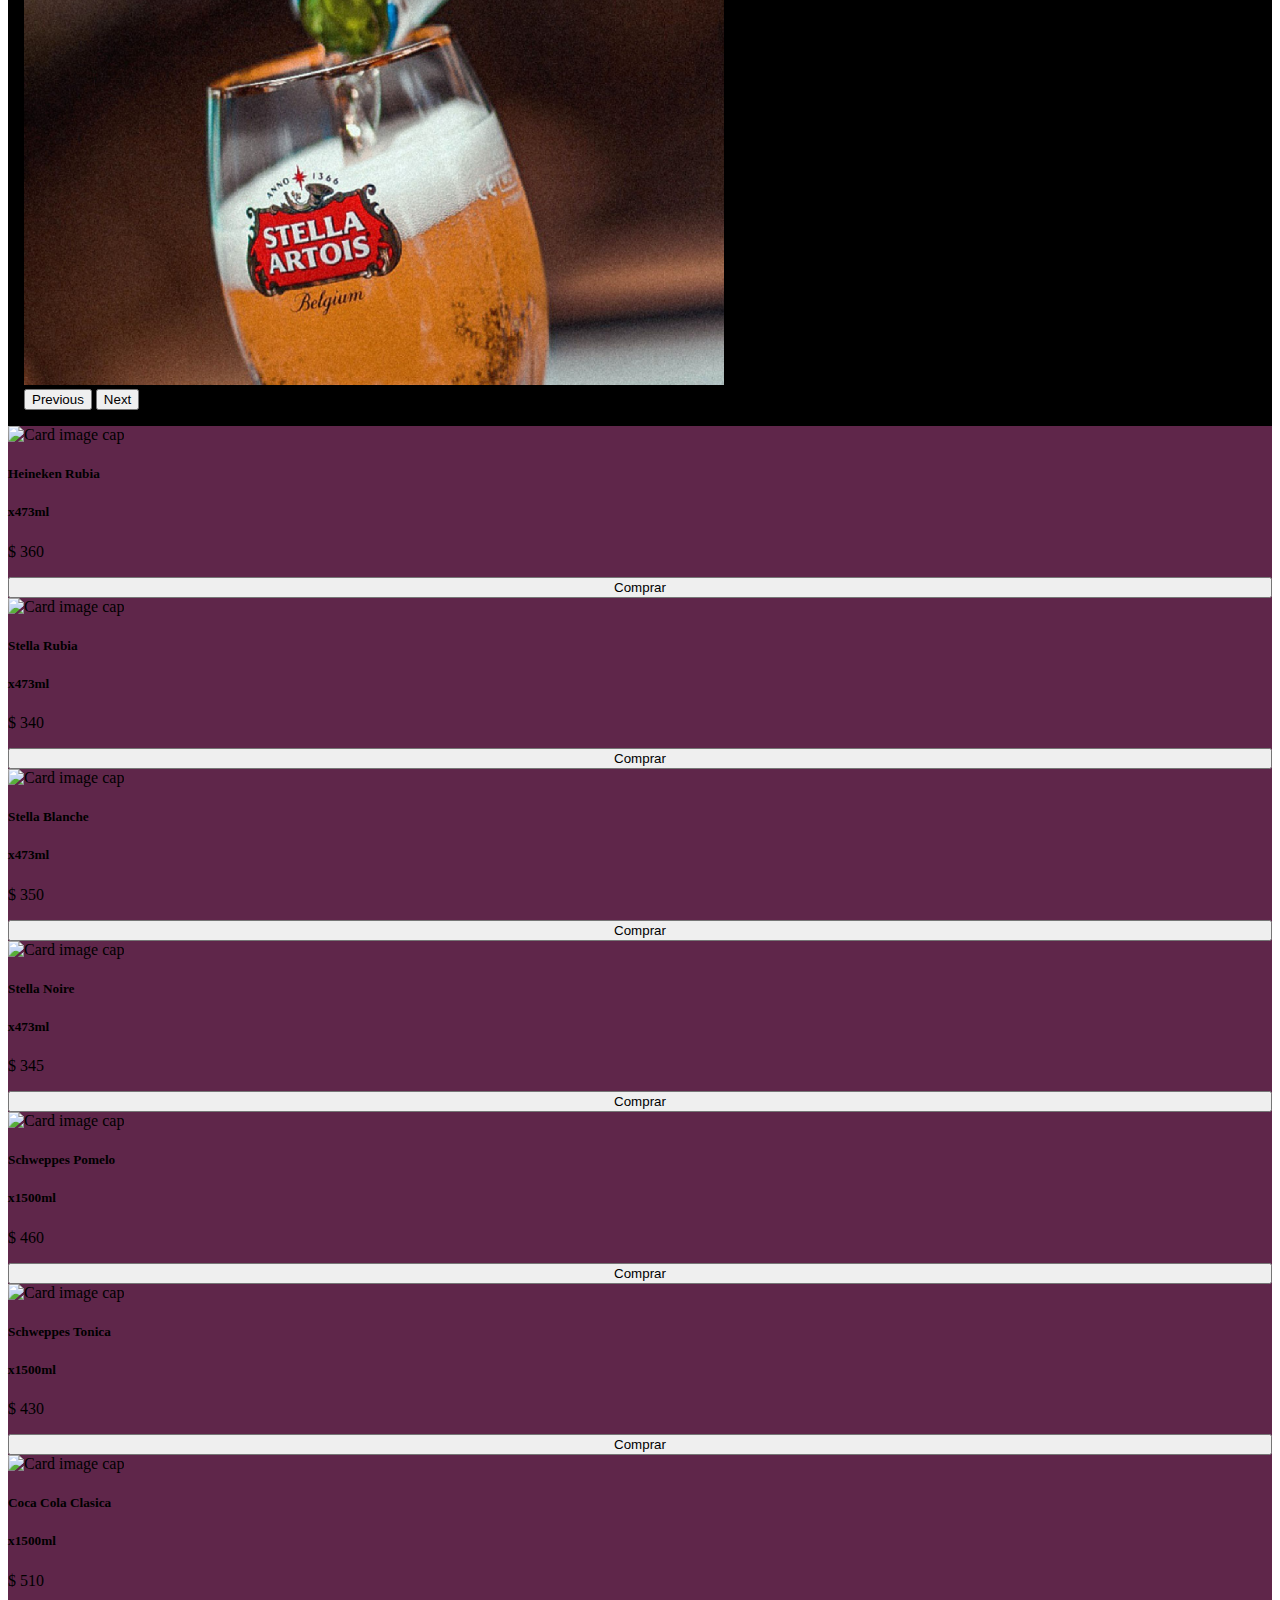
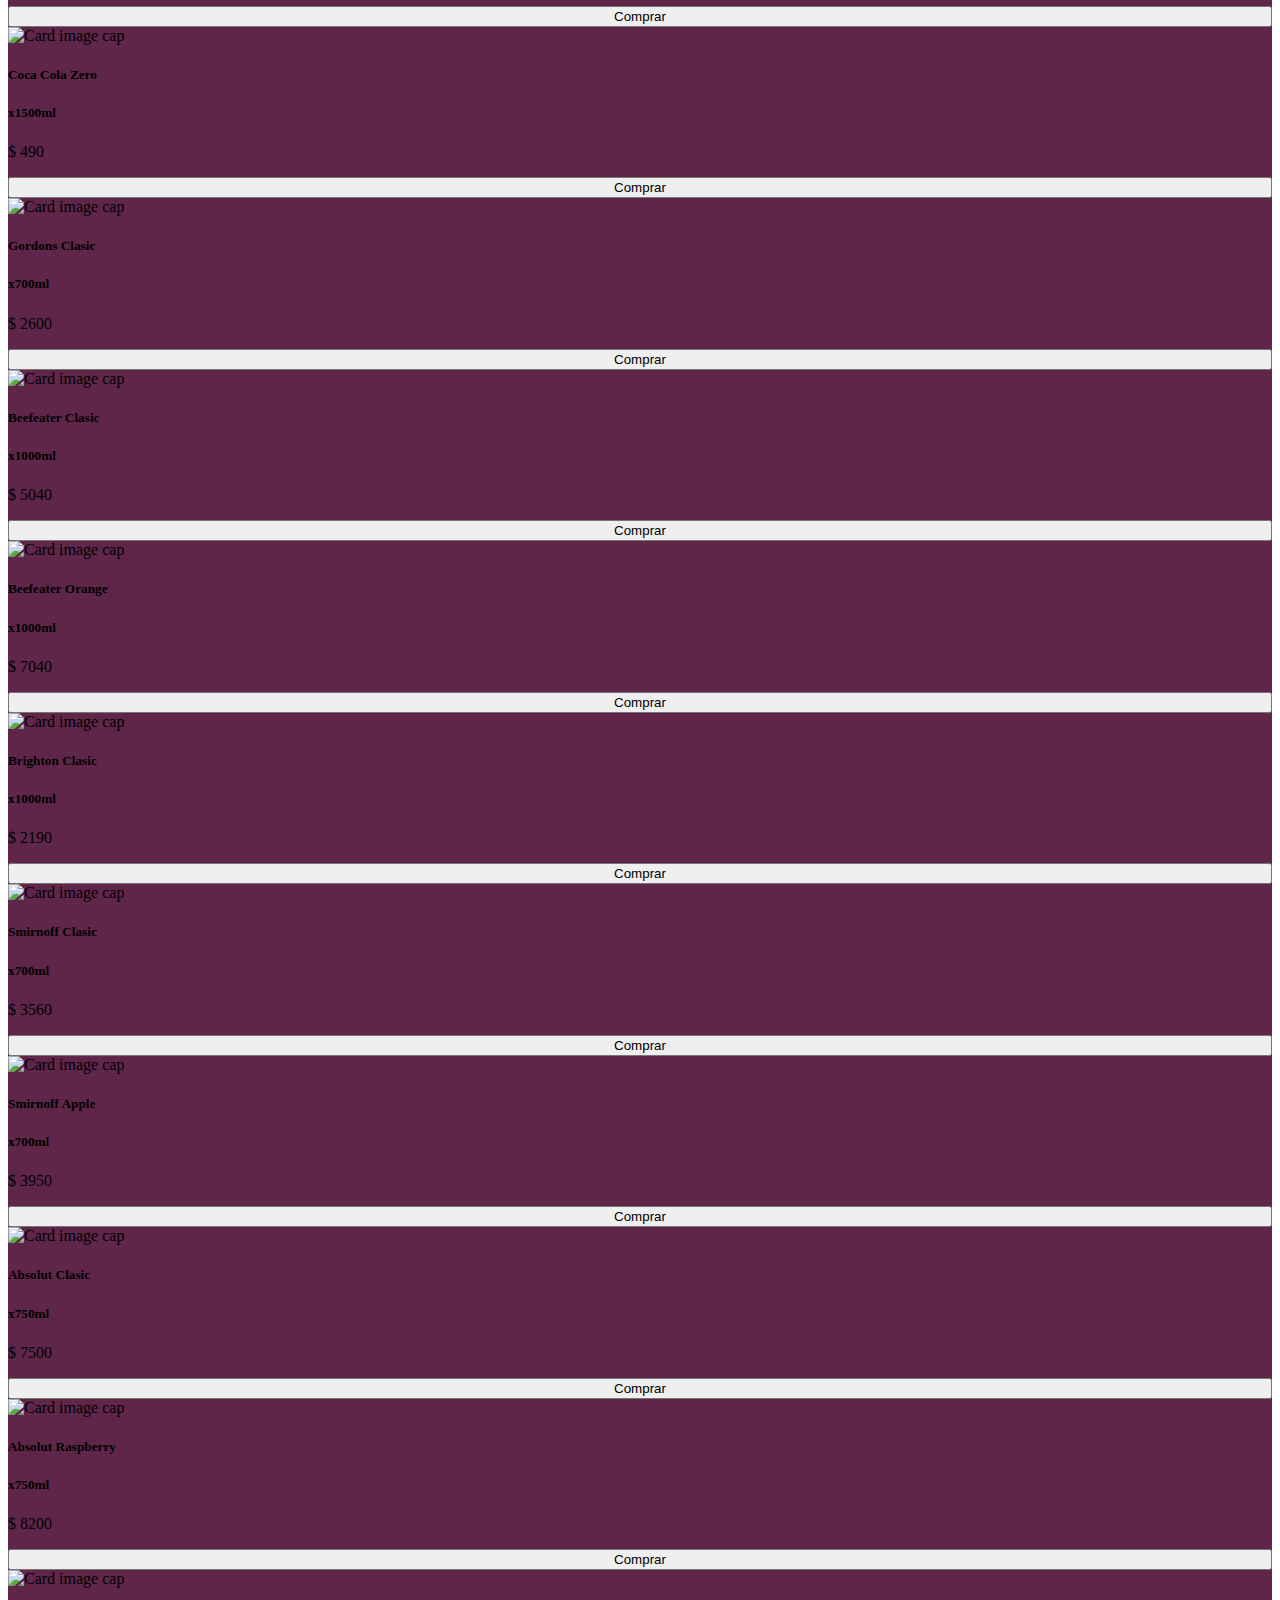
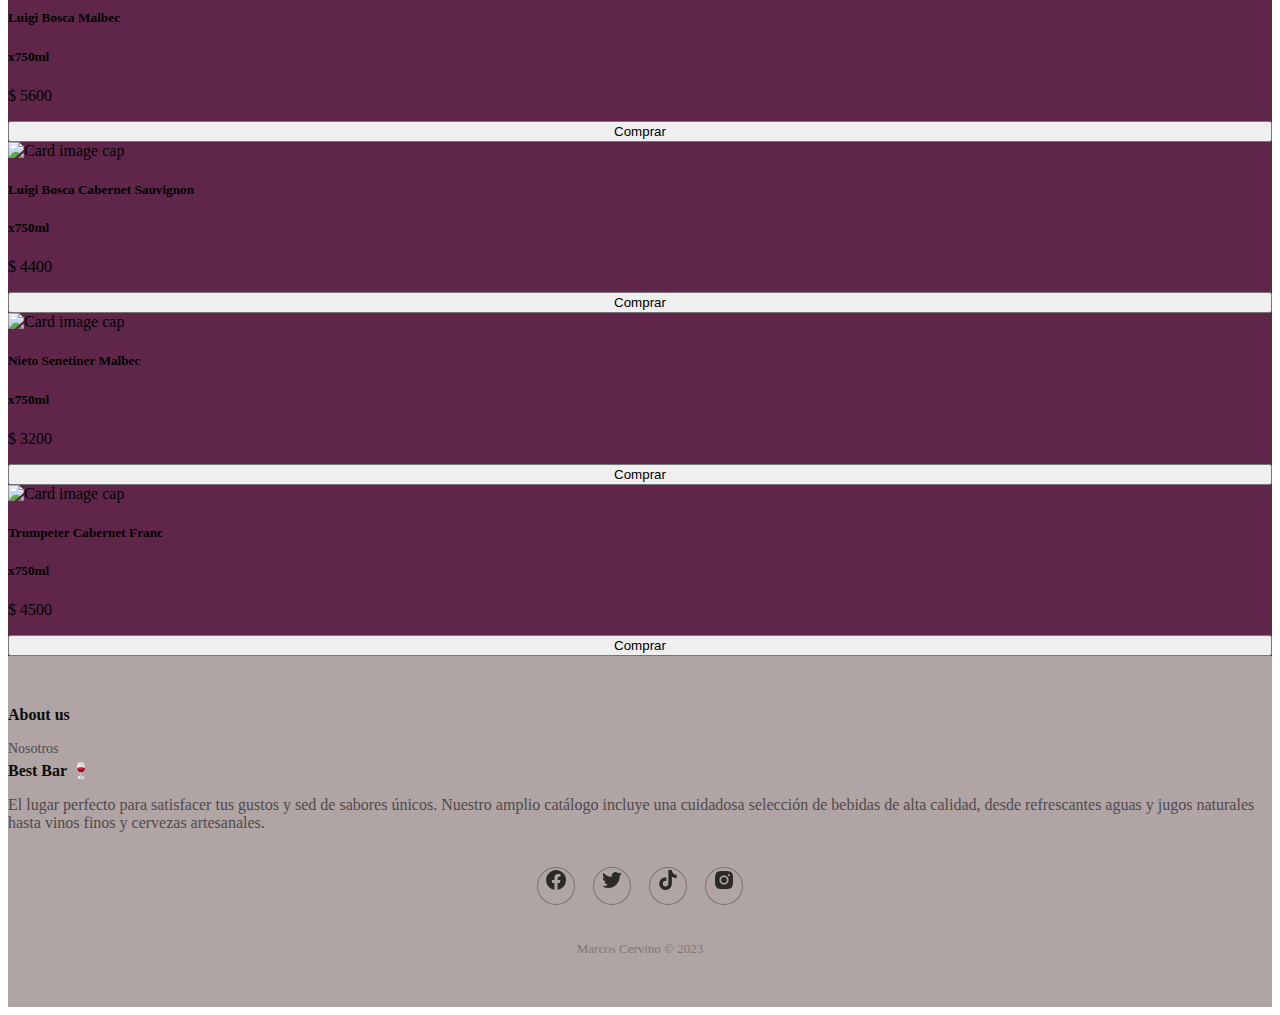
==== commit 53042530: "ajuste boton eliminar del carro + agrega carrousel" ====
--- a/index.html
+++ b/index.html
@@ -11,7 +11,7 @@
   <header>
     <nav class="navbar navbar-expand-lg bg-body-tertiary bg-dark border-bottom border-bottom-dark" data-bs-theme="dark">
         <div class="container-fluid">
-          <a class="navbar-brand" href="#">Best Bar 🍷</a>
+          <a class="navbar-brand" href="#"><img src="./assets/logo/best-bar-logo.png" alt=""></a>
           <button class="navbar-toggler" type="button" data-bs-toggle="collapse" data-bs-target="#navbarSupportedContent" aria-controls="navbarSupportedContent" aria-expanded="false" aria-label="Toggle navigation">
             <span class="navbar-toggler-icon"></span>
           </button>
@@ -48,15 +48,49 @@
 </header>
 
     <main>
+      <div class="containerCarr">
+        <!--carrousel-->
+        <div class="container-sm ">
+        <div id="carouselExample" class="carousel slide container-sm">
+          <div class="carousel-inner">
+            <div class="carousel-item active">
+              <img src="./assets/carrousel/absolut-carr-v3.png" class="d-block w-100" alt="...">
+            </div>
+            <div class="carousel-item">
+              <img src="./assets/carrousel/beefeater-carr-v3.png" class="d-block w-100" alt="...">
+            </div>
+            <div class="carousel-item">
+              <img src="./assets/carrousel/smirnoff-carr-v3.png" class="d-block w-100" alt="...">
+            </div>
+            <div class="carousel-item">
+              <img src="./assets/carrousel/stella-carr-v3.png" class="d-block w-100" alt="...">
+            </div>
+          </div>
+          <button class="carousel-control-prev" type="button" data-bs-target="#carouselExample" data-bs-slide="prev">
+            <span class="carousel-control-prev-icon" aria-hidden="true"></span>
+            <span class="visually-hidden">Previous</span>
+          </button>
+          <button class="carousel-control-next" type="button" data-bs-target="#carouselExample" data-bs-slide="next">
+            <span class="carousel-control-next-icon" aria-hidden="true"></span>
+            <span class="visually-hidden">Next</span>
+          </button>
+        </div>
+      </div>
+      </div>
+
         <section id="misProds" class="productos row justify-content-center">
             <!-- Aca se cargan los productos -->
 
         </section>
 
         <!-- Contenedor carro-->
-        <div id="modal-container" class="modal-container"></div>
+        <div id="modal-container" class="modal-container">
 
-       
+        </div>
+
+    
+
+    
     </main>
 
     <footer>
@@ -66,7 +100,7 @@
                 <div class="container">
                     <div class="row">
                         <div class="col-sm-6 col-md-3 item">
-                            <h3>About</h3>
+                            <h3>About us</h3>
                             <ul>
                                 <li><a href="./pages/nosotros.html">Nosotros</a></li>
                             </ul>
@@ -75,15 +109,20 @@
                             <h3>Best Bar 🍷</h3>
                             <p>El lugar perfecto para satisfacer tus gustos y sed de sabores únicos. Nuestro amplio catálogo incluye una cuidadosa selección de bebidas de alta calidad, desde refrescantes aguas y jugos naturales hasta vinos finos y cervezas artesanales.</p>
                         </div>
-                        <div class="col item social"><a href="#"><i class="icon ion-social-facebook"></i></a><a href="#"><i class="icon ion-social-twitter"></i></a><a href="#"><i class="icon ion-social-snapchat"></i></a><a href="#"><i class="icon ion-social-instagram"></i></a></div>
+                        <div class="col item social">
+                          <a href="#"><img src="./assets/icons/facebook-circle-logo-24.png" alt="facebook"></a>
+                          <a href="#"><img src="./assets/icons/twitter-logo-24.png" alt="twitter"></a>
+                          <a href="#"><img src="./assets/icons/tiktok-logo-24.png" alt="tiktok"></a>
+                          <a href="#"><img src="./assets/icons/instagram-alt-logo-24.png" alt="instagram"></a></div>
                     </div>
-                    <p class="copyright">Best Bar 🍷 © 2018</p>
+                    <p class="copyright">Marcos Cervino © 2023</p>
                 </div>
             </footer>
         </div>
       </footer>
     </footer>
-    <script src="./scripts/objetos.js"></script>
+    
+    <script src="./scripts/objects.js"></script>
     <script src="./scripts/logica.js"></script>
     <!-- bootstrap -->
     <script src="https://cdn.jsdelivr.net/npm/bootstrap@5.3.0/dist/js/bootstrap.bundle.min.js" integrity="sha384-geWF76RCwLtnZ8qwWowPQNguL3RmwHVBC9FhGdlKrxdiJJigb/j/68SIy3Te4Bkz" crossorigin="anonymous"></script>
--- a/css/styles.css
+++ b/css/styles.css
@@ -1,7 +1,7 @@
 .navbar {
-  height: 100px !important; /*i assume your navbar size 100px*/
   background-color: #212529 !important;
 }
+
 
 .navbar-brand{
     font-size: 25px;
@@ -23,12 +23,28 @@
 }
 
 /*MAIN*/
+.containerCarr{
+  background-color: black;
+  padding: 1rem;
+}
+
 .productos{
   background-color: #5F264A;
 }
 
-.btncompra{
+.compra{
   width: 100%;
+}
+
+/*cards*/
+.row{
+  --bs-gutter-x: 0rem !important;
+}
+
+@media (max-width: 765px){
+  .card{
+    width: 50% !important;
+  }
 }
 
 /*MODAL CONTENT*/
@@ -72,13 +88,13 @@
 .modal-container > .modal-content{
   display: flex;
   flex-direction: row;
-  justify-content: space-around;
+  justify-content: space-between;
   align-items: center;
   width: 70%;
   margin: 10px;
 }
 
-.modal-container > div > img{
+.modal-content > div > img{
   height: 120px;
   width: 120px;
 }
@@ -95,6 +111,9 @@
   margin-bottom: 20px;
 }
 
+div:where(.swal2-container) button:where(.swal2-styled).swal2-confirm {
+  background-color: #212529 ;
+}
 
 /*FOOTER*/
 .footer-dark {
@@ -165,7 +184,6 @@
     font-size:20px;
     width:36px;
     height:36px;
-    line-height:36px;
     display:inline-block;
     text-align:center;
     border-radius:50%;
@@ -188,102 +206,3 @@
   }
 
 
-  /*CARDS*/
-   /*  Helper Styles */
-   body {
-    background: #f1f1f1;
-}
-
-a {
-    text-decoration: none;
-}
-
-/* Card Styles */
-
-.card-sl {
-    border-radius: 8px;
-    box-shadow: 0 4px 8px 0 rgba(0, 0, 0, 0.2), 0 6px 20px 0 rgba(0, 0, 0, 0.19);
-}
-
-.card-image img {
-    max-height: 100%;
-    max-width: 100%;
-    border-radius: 8px 8px 0px 0;
-}
-
-.card-action {
-    position: relative;
-    float: right;
-    margin-top: -25px;
-    margin-right: 20px;
-    z-index: 2;
-    color: #E26D5C;
-    background: #fff;
-    border-radius: 100%;
-    padding: 15px;
-    font-size: 15px;
-    box-shadow: 0 1px 2px 0 rgba(0, 0, 0, 0.2), 0 1px 2px 0 rgba(0, 0, 0, 0.19);
-}
-
-.card-action:hover {
-    color: #fff;
-    background: #E26D5C;
-    -webkit-animation: pulse 1.5s infinite;
-}
-
-.card-heading {
-    font-size: 18px;
-    font-weight: bold;
-    background: #fff;
-    padding: 10px 15px;
-}
-
-.card-text {
-    padding: 10px 15px;
-    background: #fff;
-    font-size: 14px;
-    color: #636262;
-}
-
-.card-button {
-    display: flex;
-    justify-content: center;
-    padding: 10px 0;
-    width: 100%;
-    background-color: #1F487E;
-    color: #fff;
-    border-radius: 0 0 8px 8px;
-}
-
-.card-button:hover {
-    text-decoration: none;
-    background-color: #1D3461;
-    color: #fff;
-
-}
-
-
-@-webkit-keyframes pulse {
-    0% {
-        -moz-transform: scale(0.9);
-        -ms-transform: scale(0.9);
-        -webkit-transform: scale(0.9);
-        transform: scale(0.9);
-    }
-
-    70% {
-        -moz-transform: scale(1);
-        -ms-transform: scale(1);
-        -webkit-transform: scale(1);
-        transform: scale(1);
-        box-shadow: 0 0 0 50px rgba(90, 153, 212, 0);
-    }
-
-    100% {
-        -moz-transform: scale(0.9);
-        -ms-transform: scale(0.9);
-        -webkit-transform: scale(0.9);
-        transform: scale(0.9);
-        box-shadow: 0 0 0 0 rgba(90, 153, 212, 0);
-    }
-}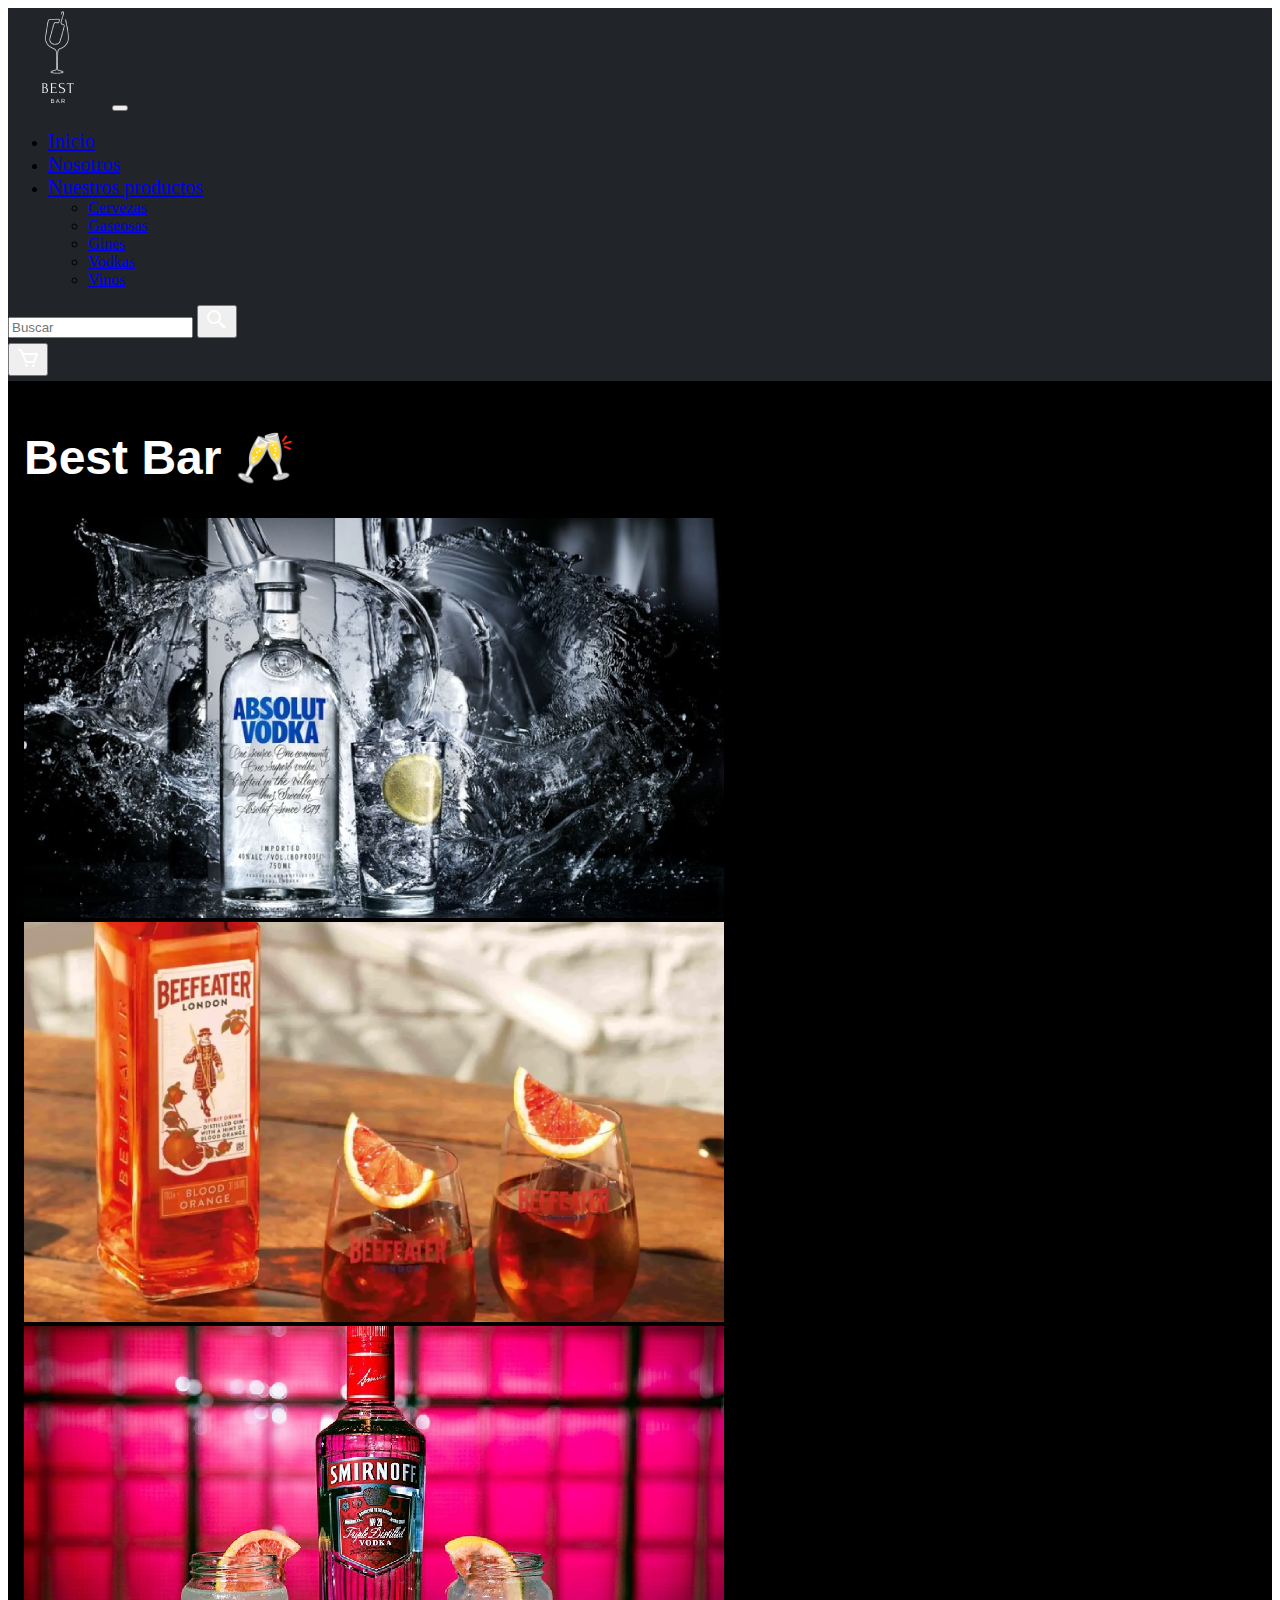
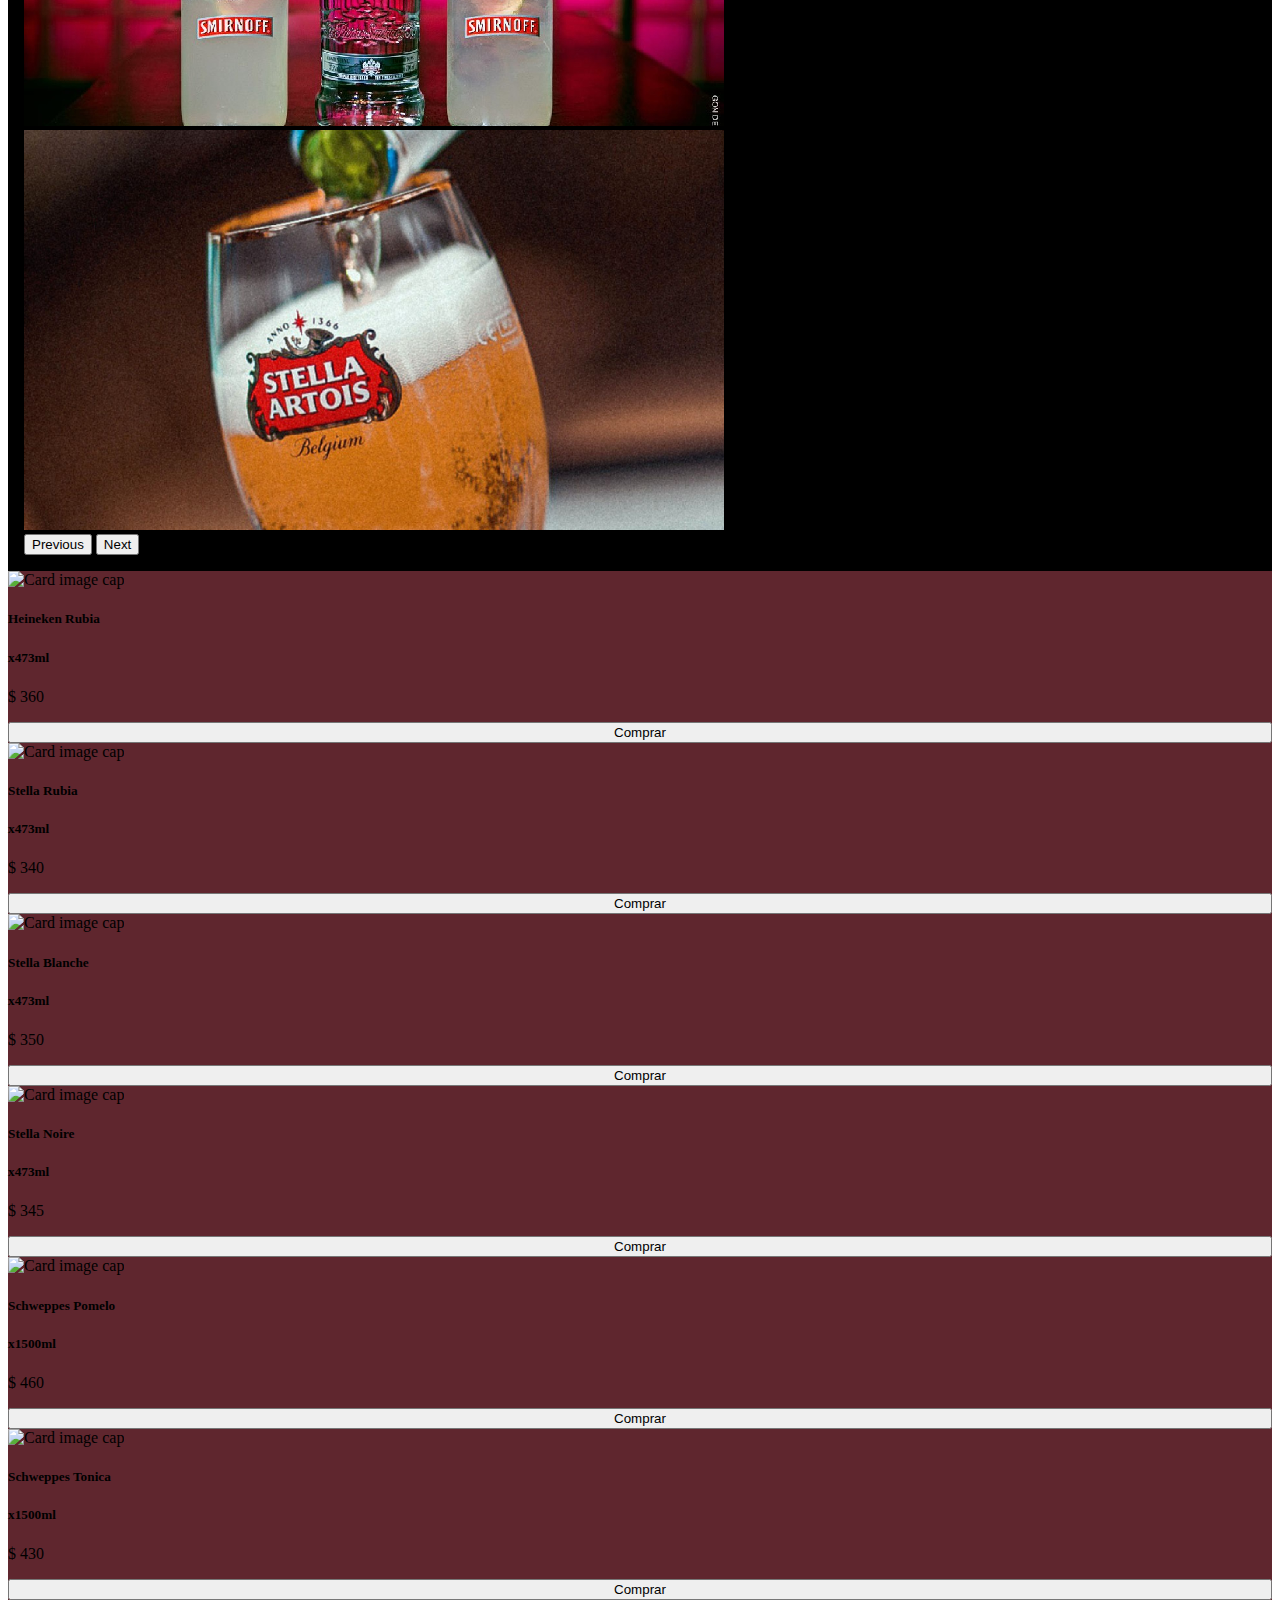
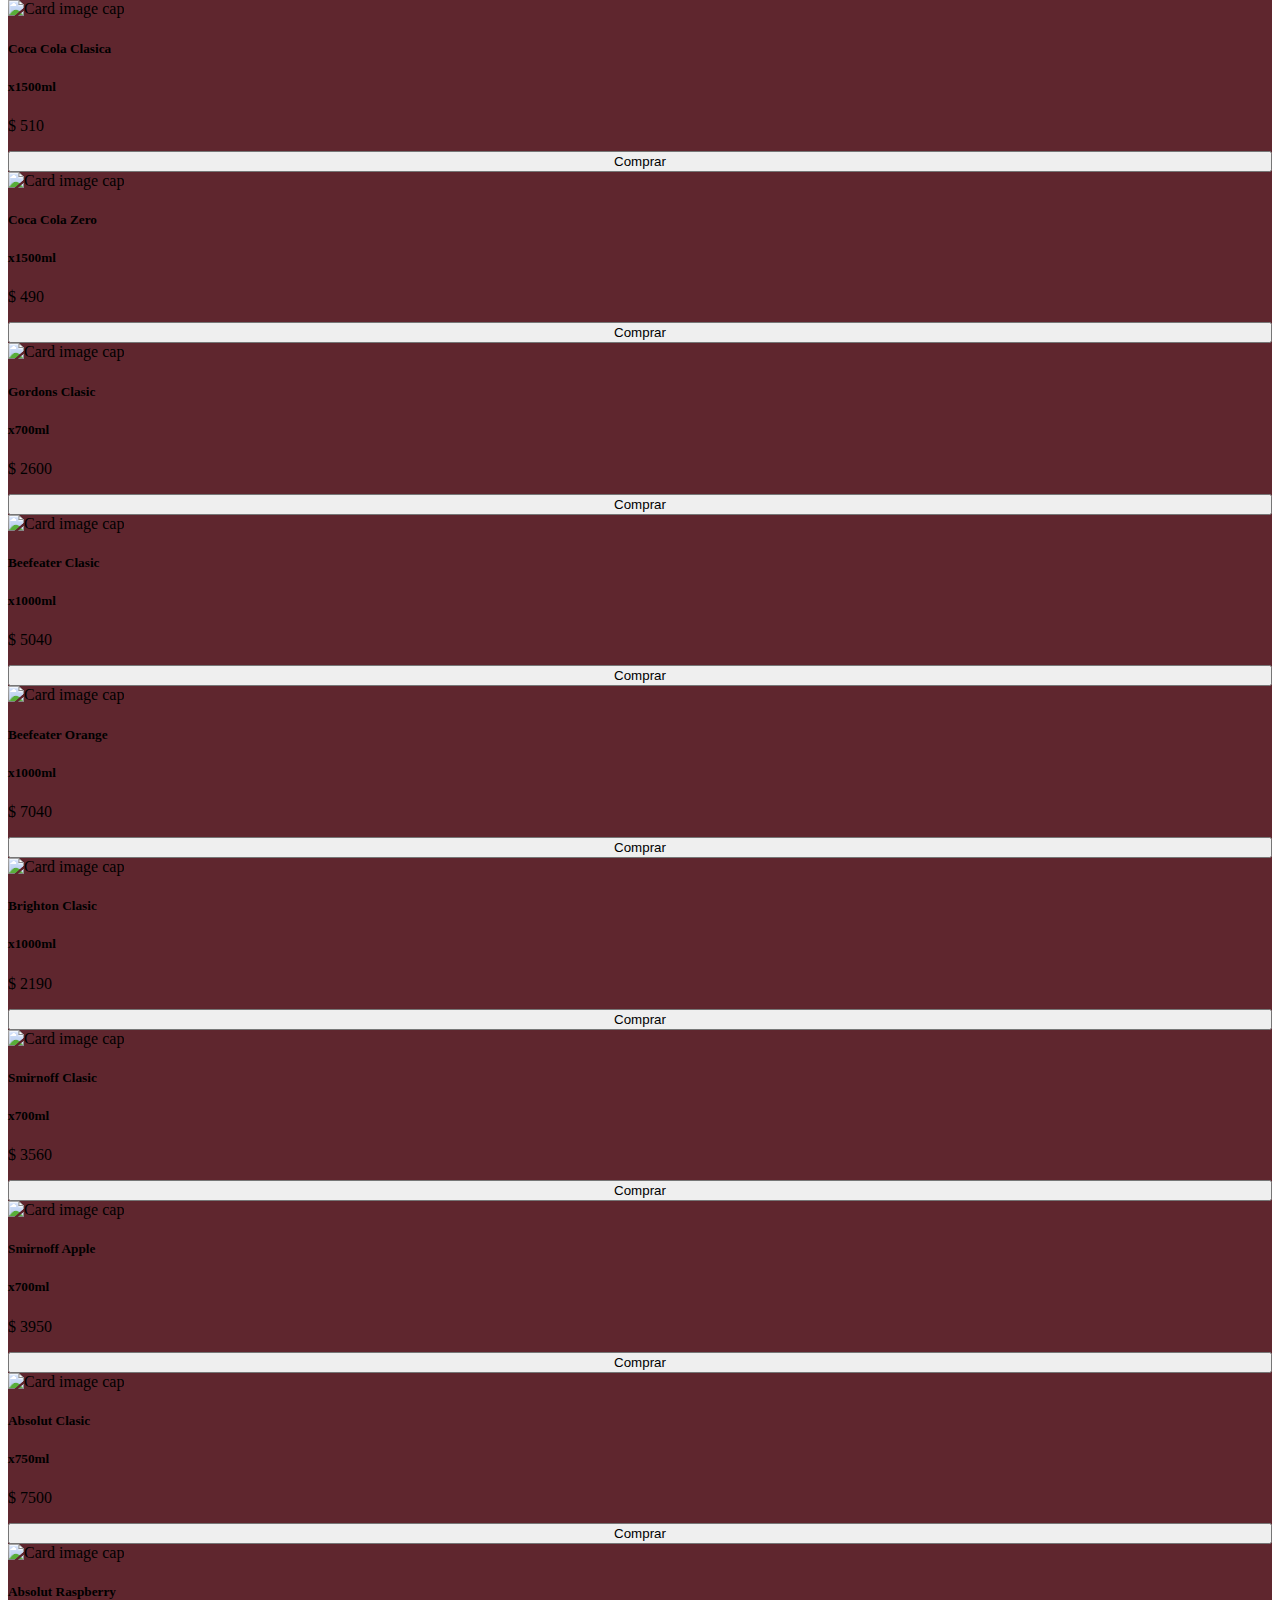
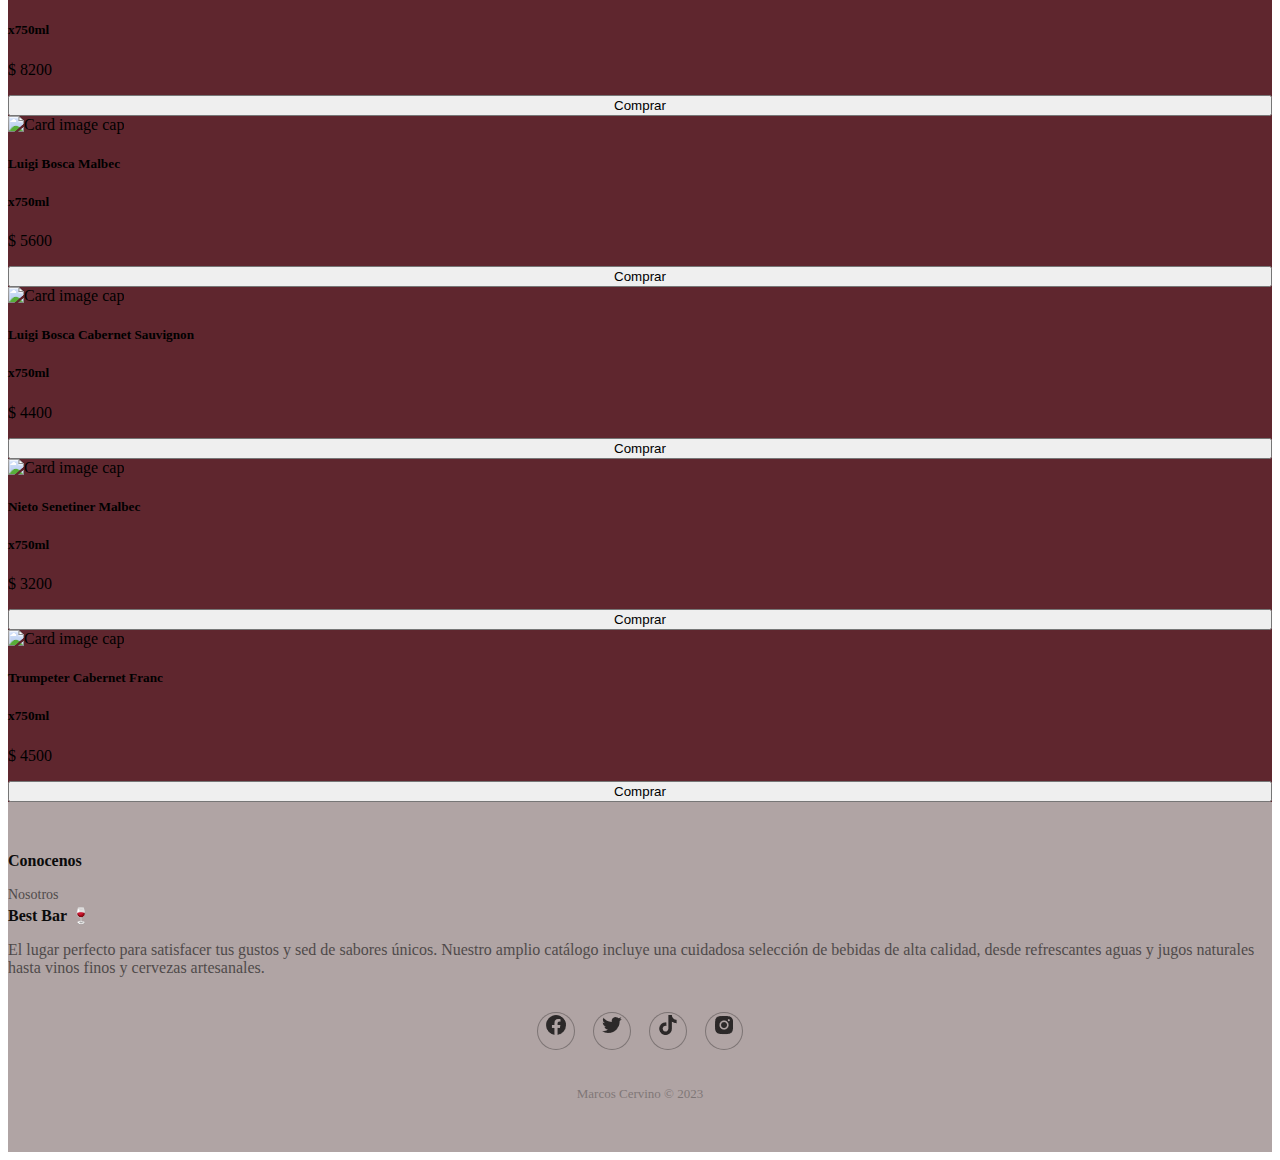
==== commit 9932c3f0: "desarrollo nosotros.html y ajuste carro de compras" ====
--- a/index.html
+++ b/index.html
@@ -38,9 +38,9 @@
             </ul>
             <form class="d-flex" role="search">
               <input class="form-control me-2" id="filtroNombre" type="search" placeholder="Buscar" aria-label="Search">
-              <button class="btn btn-outline-secondary btnBuscar" id="botonNombre" type="submit">🔎</button>
+              <button class="btn btn-outline-secondary btnBuscar" id="botonNombre" type="submit"><img src="./assets/icons/search-alt-2-regular-24.png" alt=""></button>
             </form>
-            <button class="btn btn-outline-secondary btncarro" id="verCarro">🛒</button>
+            <button class="btn btn-outline-secondary btncarro" id="verCarro"><img src="./assets/icons/cart-regular-24(2).png" alt=""></button>
           </div>
         </div>
         
@@ -49,6 +49,9 @@
 
     <main>
       <div class="containerCarr">
+        <div class="container-fluid d-flex justify-content-center">
+        <h1 class="titleIndex">Best Bar 🥂</h1>
+        </div>
         <!--carrousel-->
         <div class="container-sm ">
         <div id="carouselExample" class="carousel slide container-sm">
@@ -100,7 +103,7 @@
                 <div class="container">
                     <div class="row">
                         <div class="col-sm-6 col-md-3 item">
-                            <h3>About us</h3>
+                            <h3>Conocenos</h3>
                             <ul>
                                 <li><a href="./pages/nosotros.html">Nosotros</a></li>
                             </ul>
--- a/css/styles.css
+++ b/css/styles.css
@@ -1,3 +1,5 @@
+
+/*NAVBAR*/
 .navbar {
   background-color: #212529 !important;
 }
@@ -23,18 +25,33 @@
 }
 
 /*MAIN*/
+.titleIndex{
+  color: #ffffff;
+  font-size: 3rem;
+  font-family:'Franklin Gothic Medium', 'Arial Narrow', Arial, sans-serif
+}
+
 .containerCarr{
   background-color: black;
   padding: 1rem;
 }
 
 .productos{
-  background-color: #5F264A;
+  background-color: #5f262e;
 }
 
 .compra{
   width: 100%;
 }
+
+.backgrondNosotros{
+  background-color: #0a0909;
+}
+
+.backgrondNosotros div h1{
+  color: #fff;
+}
+
 
 /*cards*/
 .row{
@@ -97,6 +114,7 @@
 .modal-content > div > img{
   height: 120px;
   width: 120px;
+  border-radius: 10px;
 }
 
 .total-content{
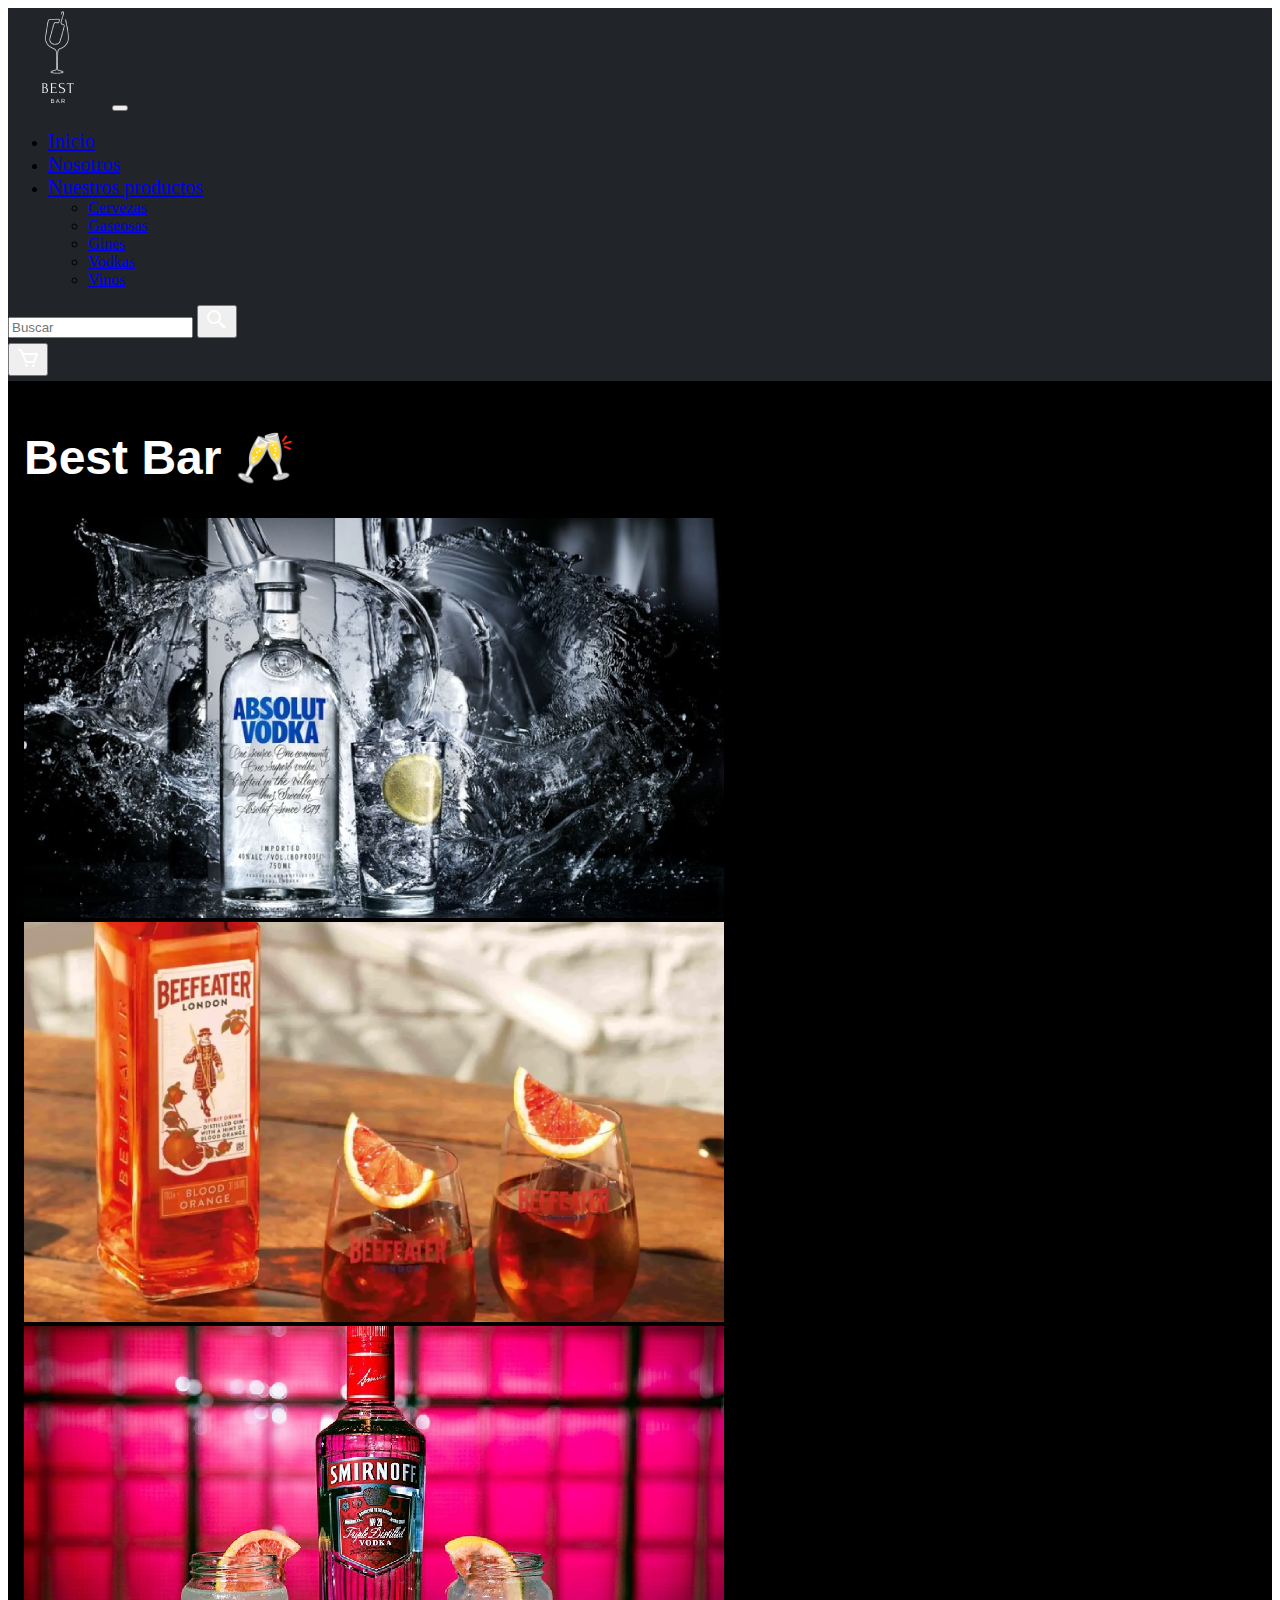
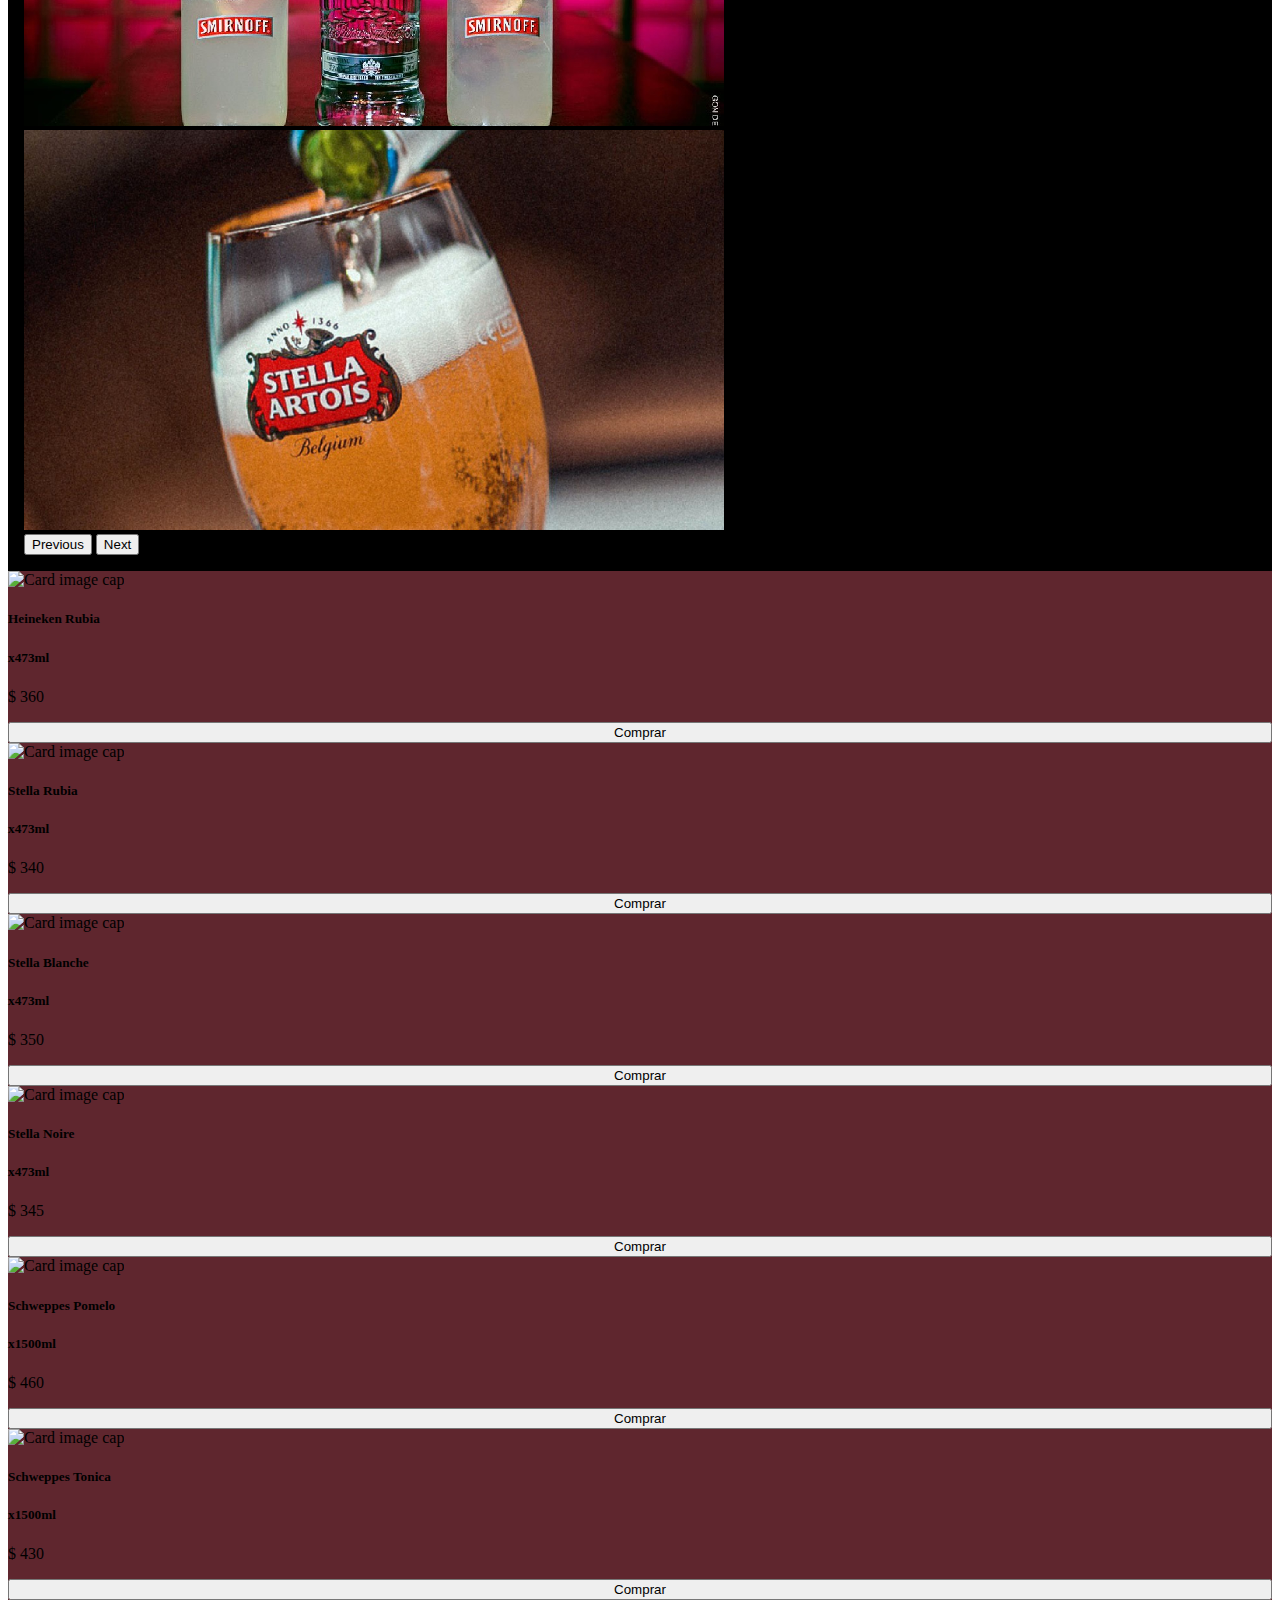
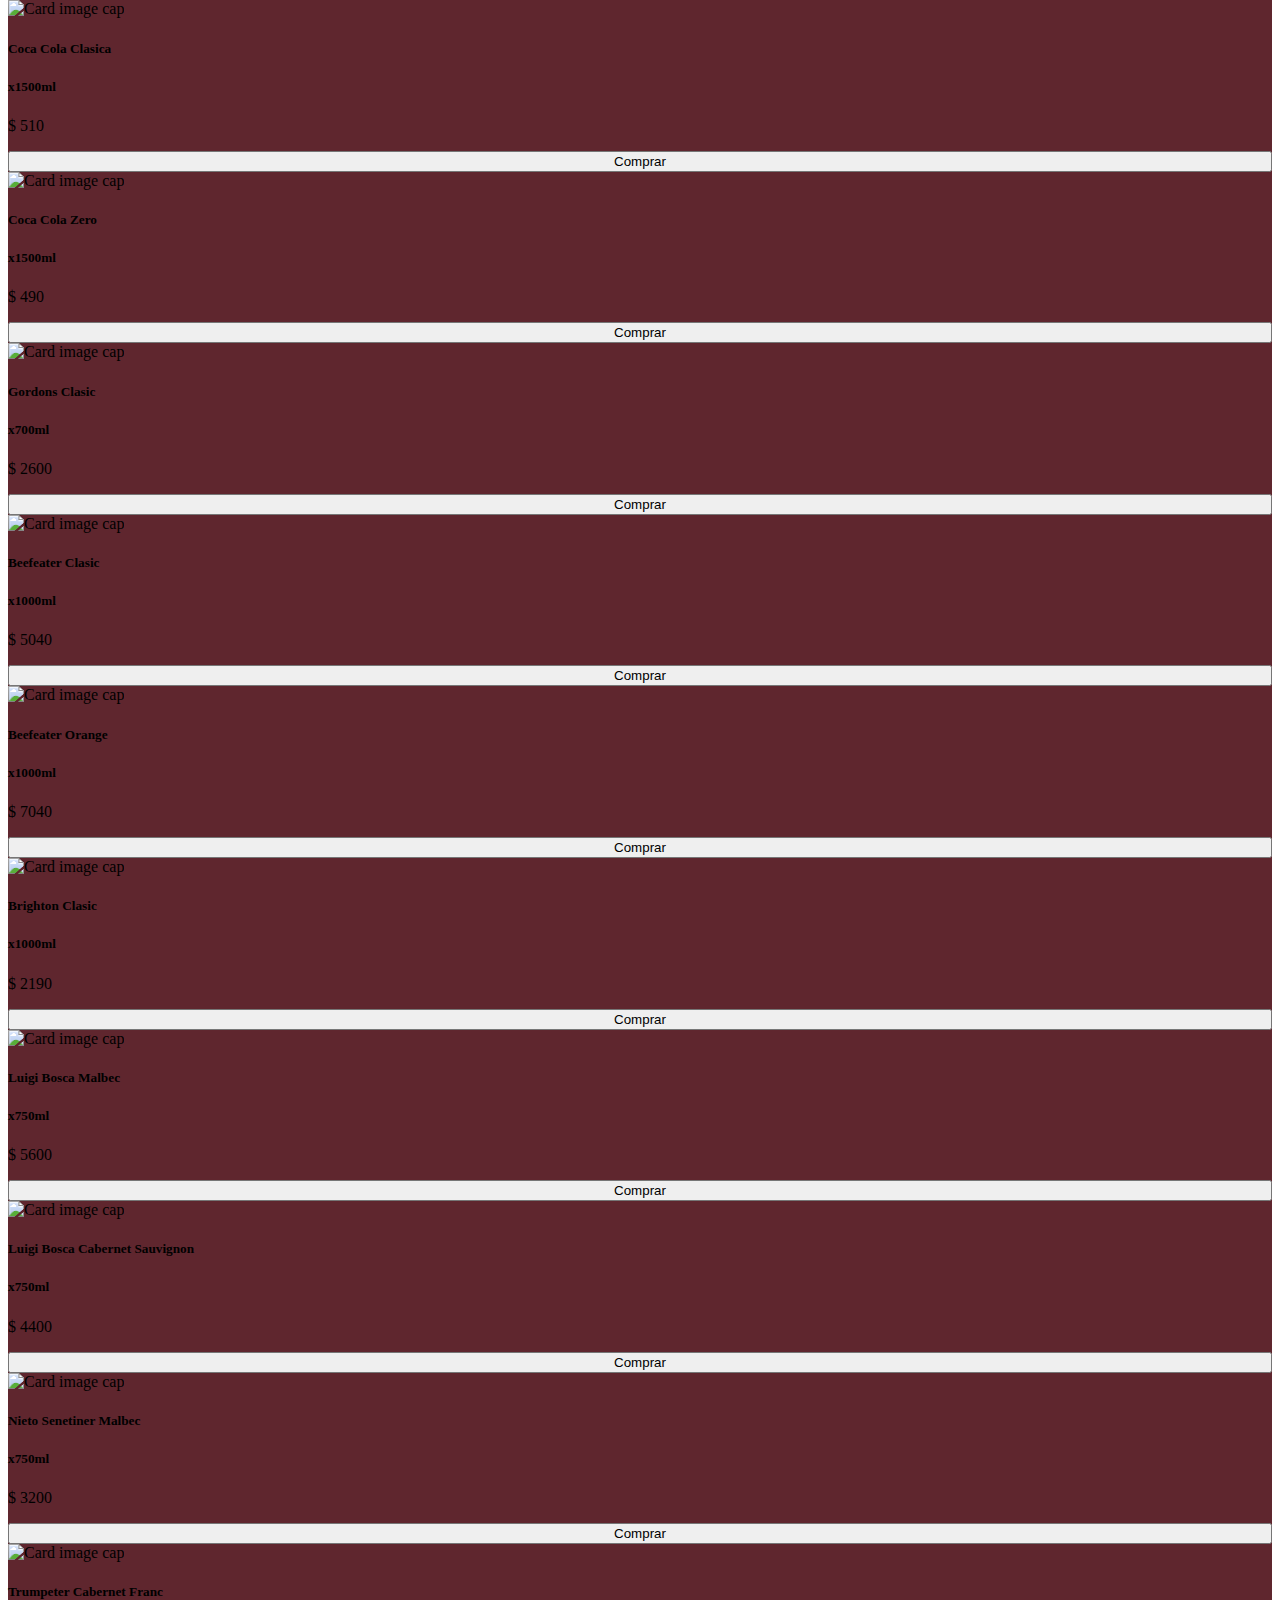
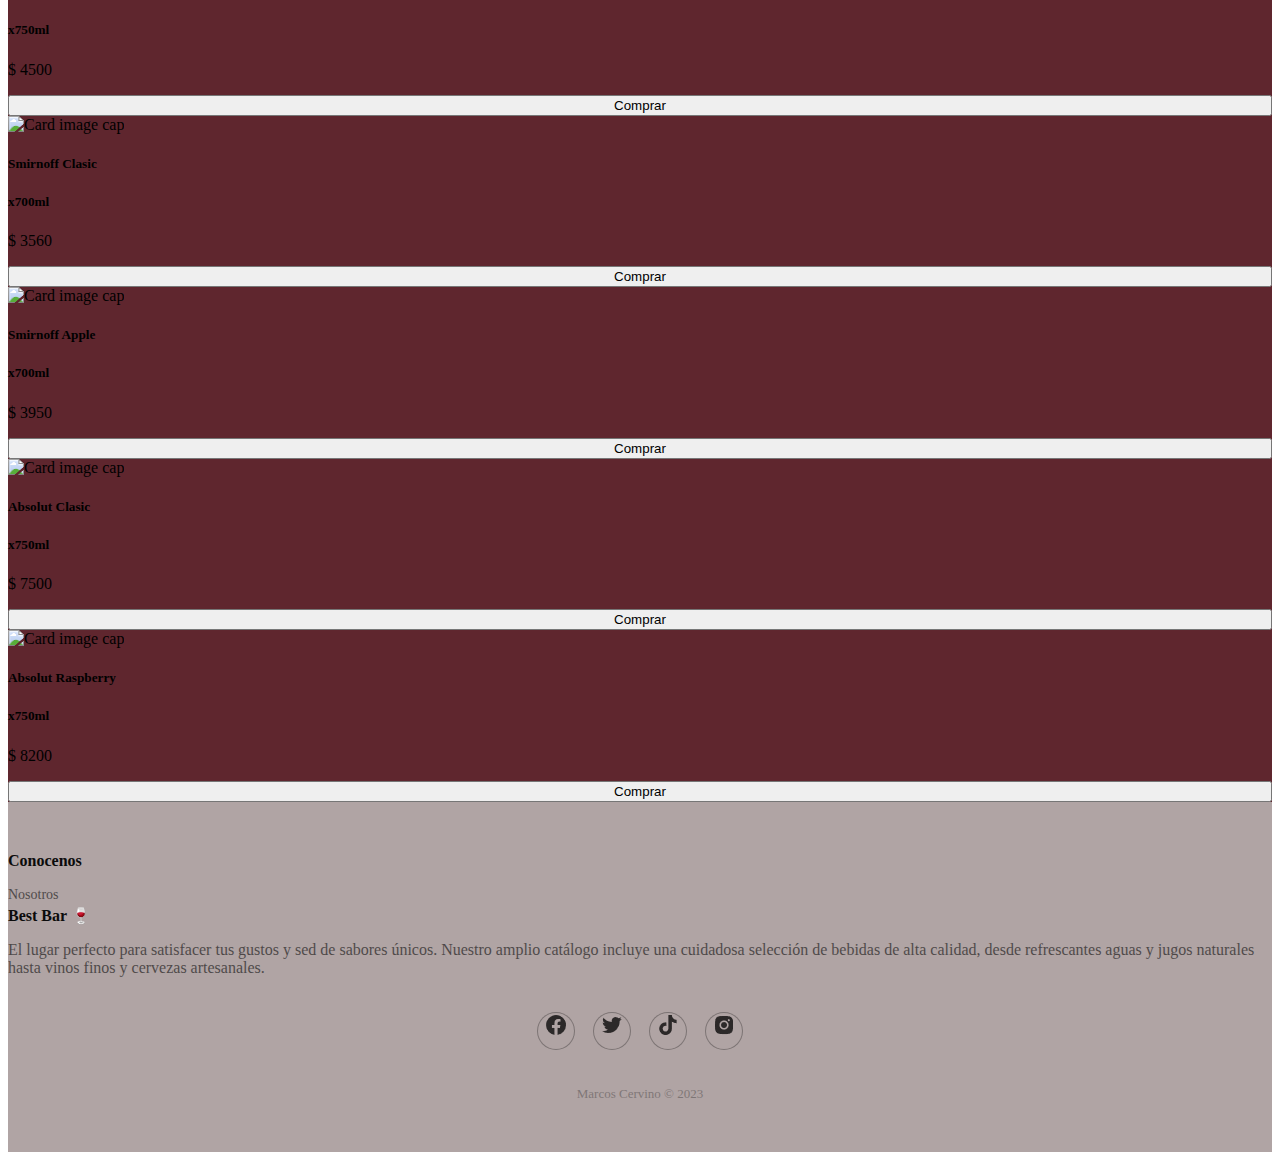
==== commit 49cc6b1a: "cambio a json para cargar los productos" ====
--- a/index.html
+++ b/index.html
@@ -125,7 +125,7 @@
       </footer>
     </footer>
     
-    <script src="./scripts/objects.js"></script>
+    <!-- <script src="./scripts/objects.js"></script> -->
     <script src="./scripts/logica.js"></script>
     <!-- bootstrap -->
     <script src="https://cdn.jsdelivr.net/npm/bootstrap@5.3.0/dist/js/bootstrap.bundle.min.js" integrity="sha384-geWF76RCwLtnZ8qwWowPQNguL3RmwHVBC9FhGdlKrxdiJJigb/j/68SIy3Te4Bkz" crossorigin="anonymous"></script>
--- a/css/styles.css
+++ b/css/styles.css
@@ -132,7 +132,11 @@
 div:where(.swal2-container) button:where(.swal2-styled).swal2-confirm {
   background-color: #212529 ;
 }
-
+@media (max-width: 1110px){
+  .modal-content > div > img {
+    display: none;
+}
+}
 /*FOOTER*/
 .footer-dark {
     padding: 50px 0;
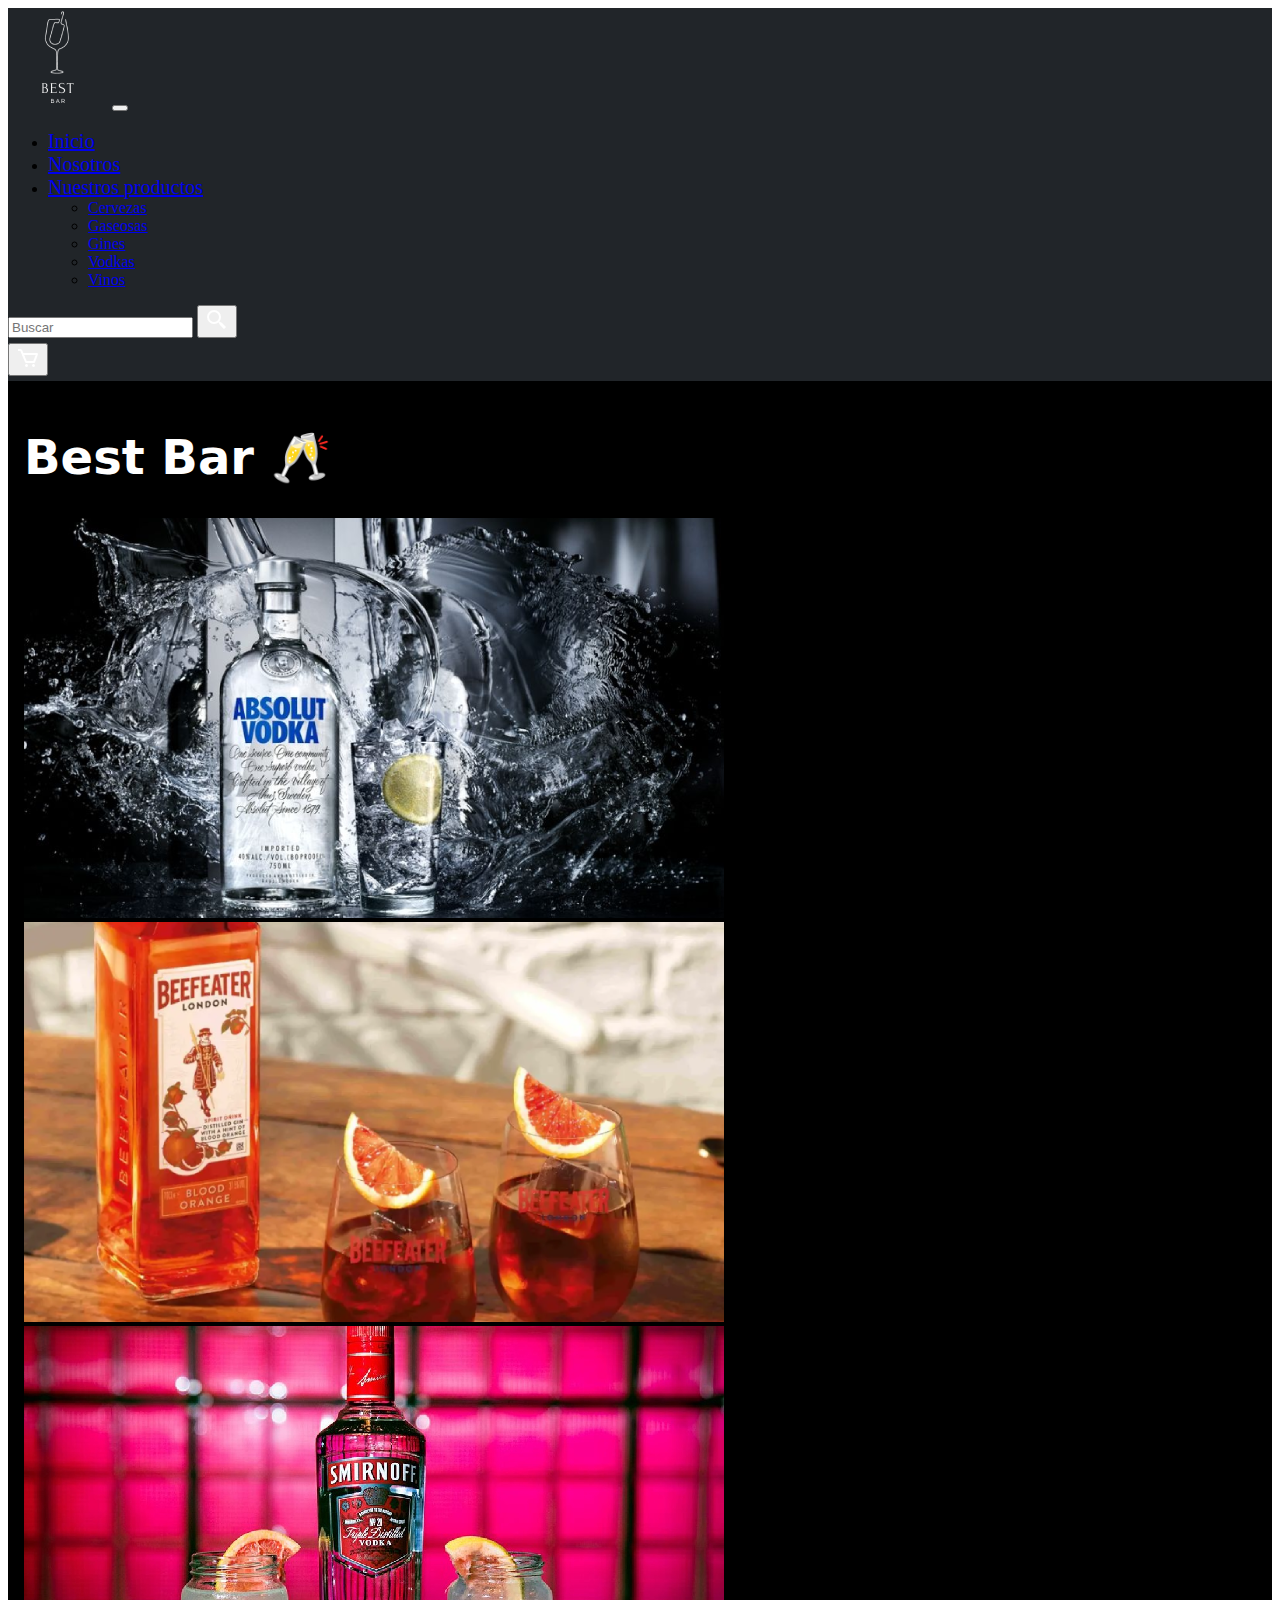
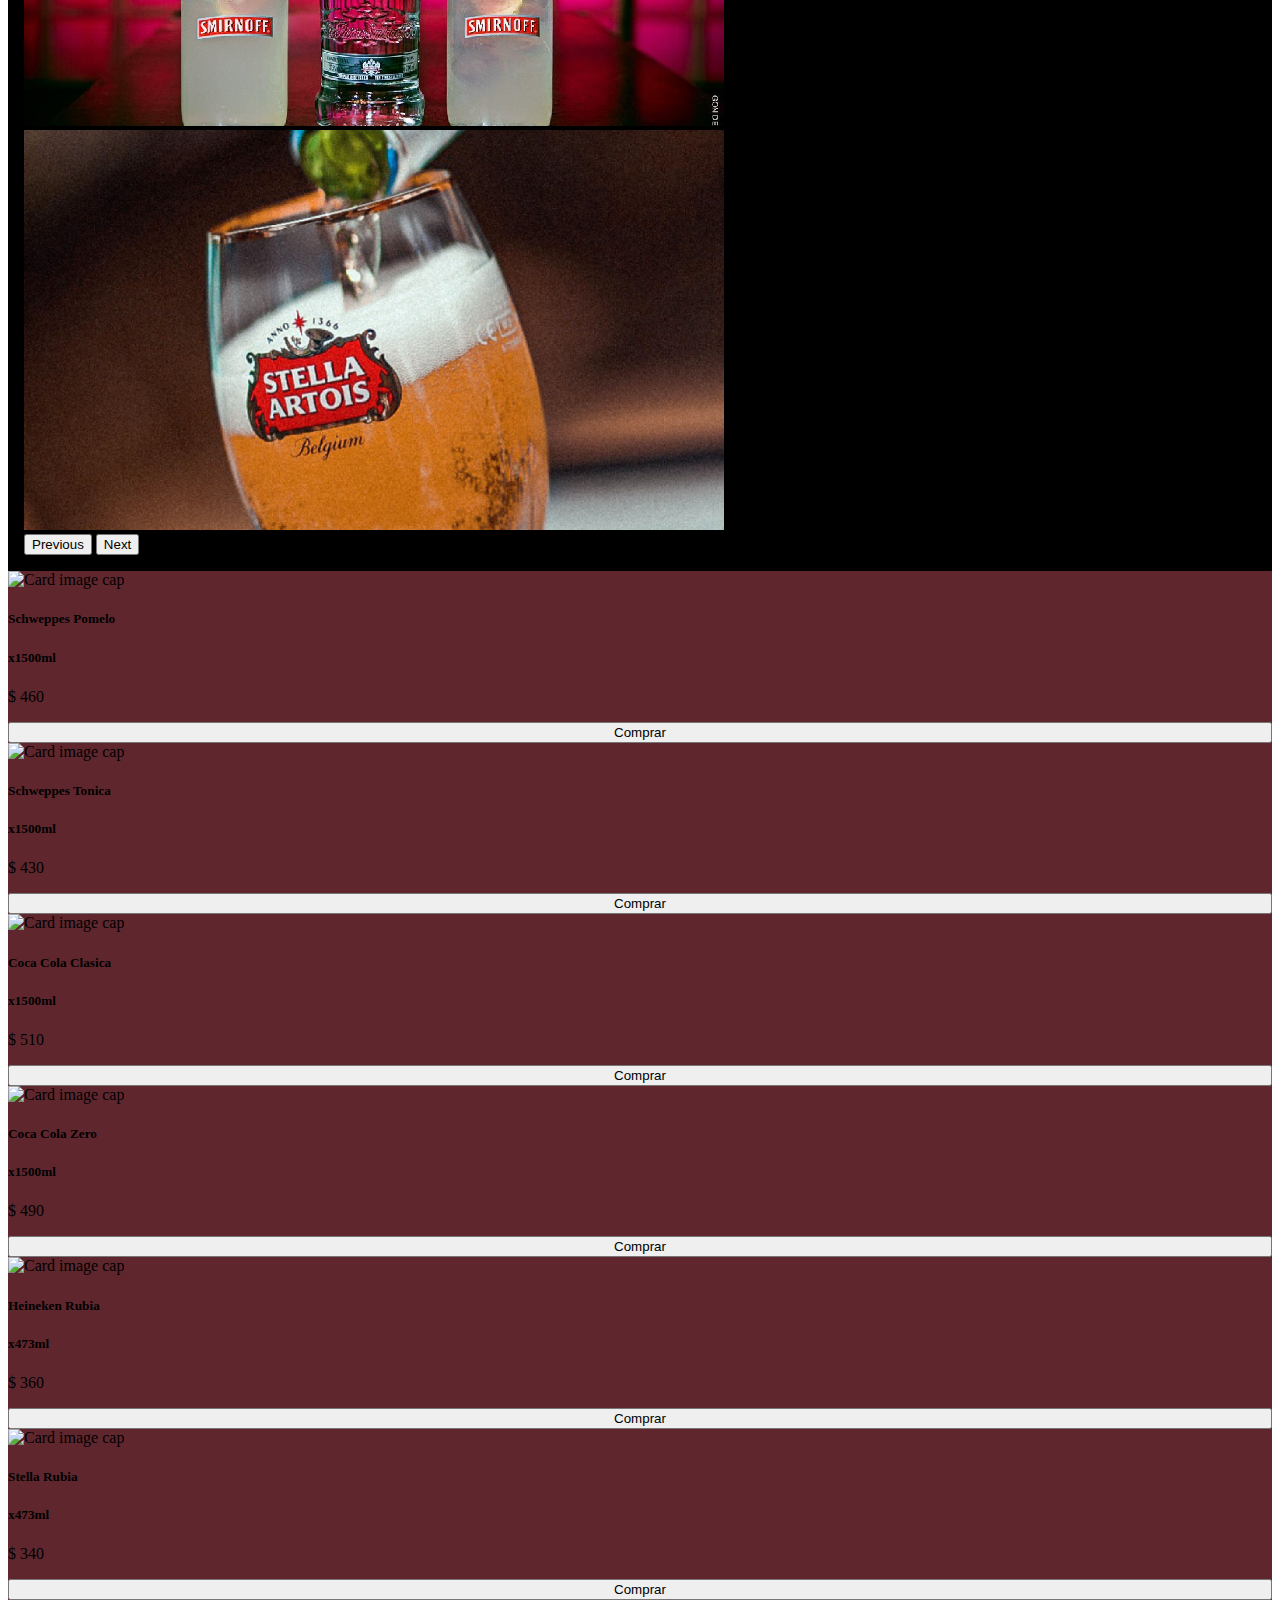
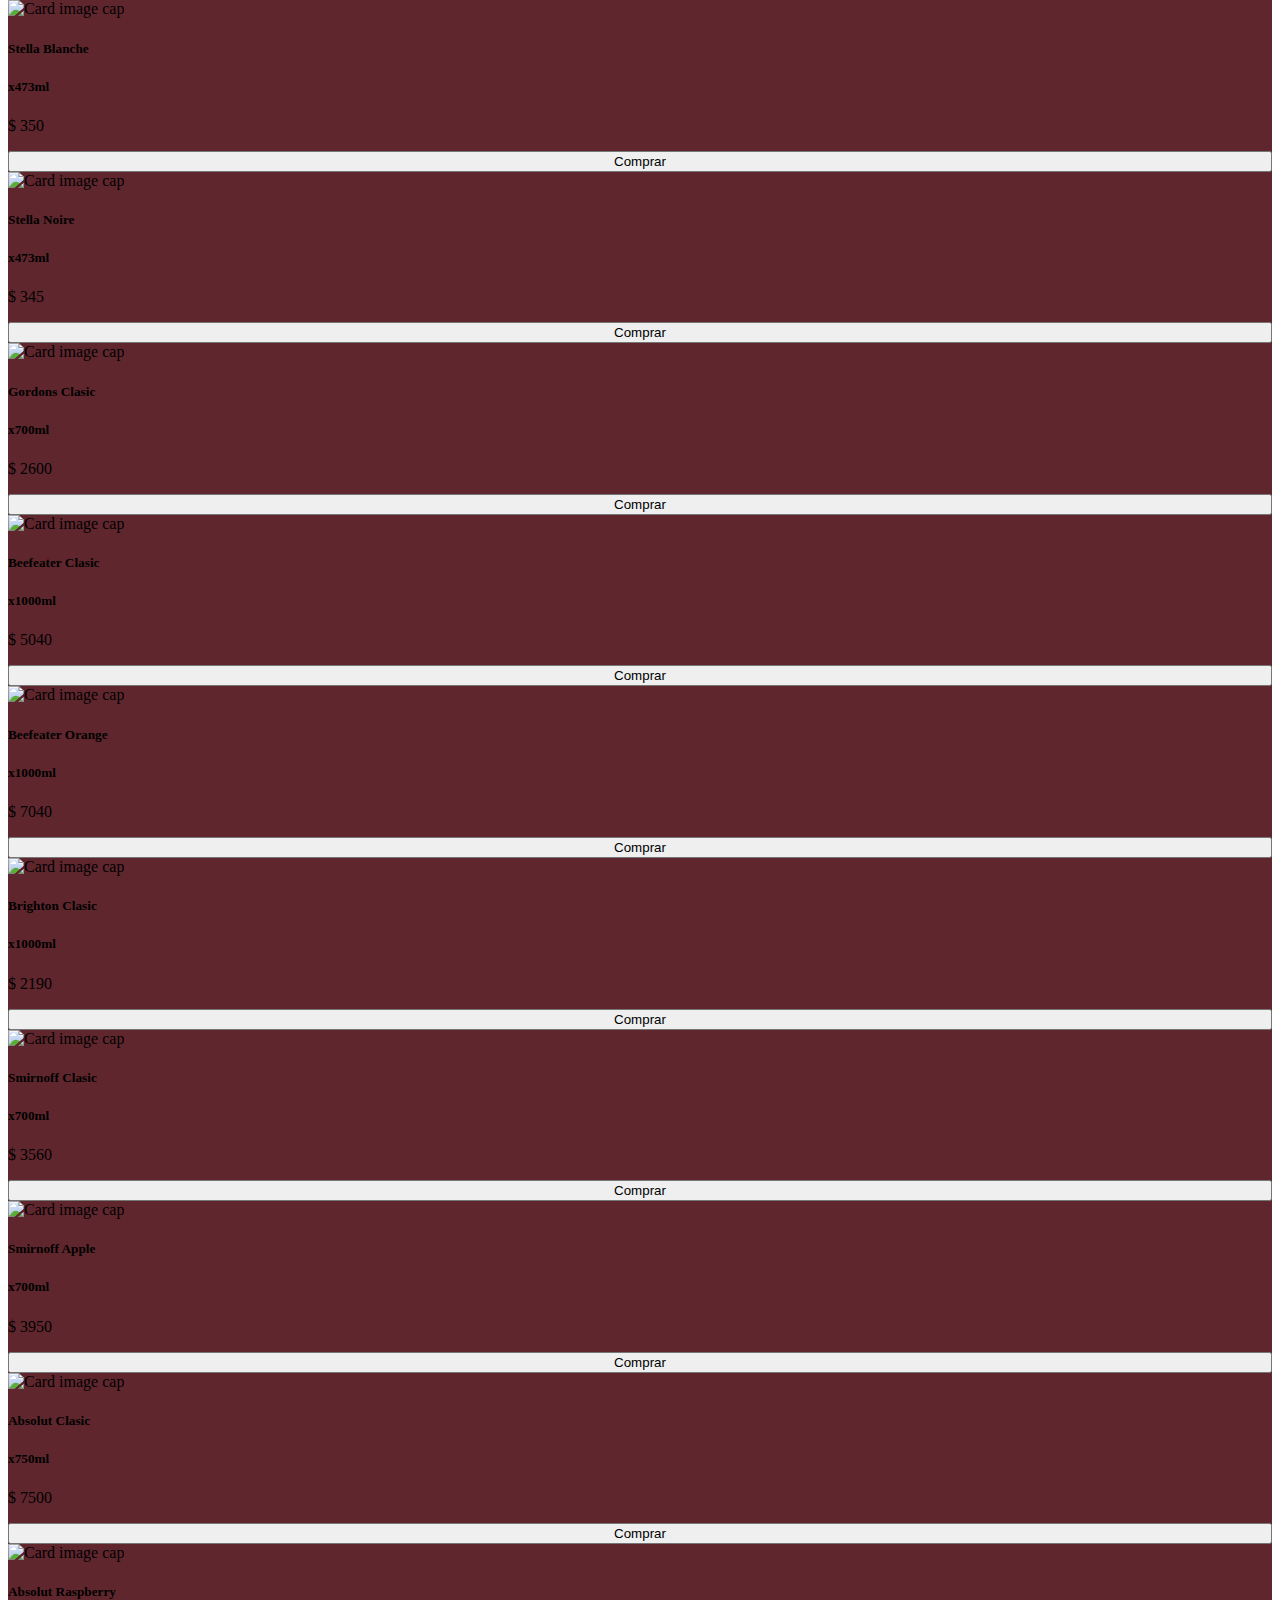
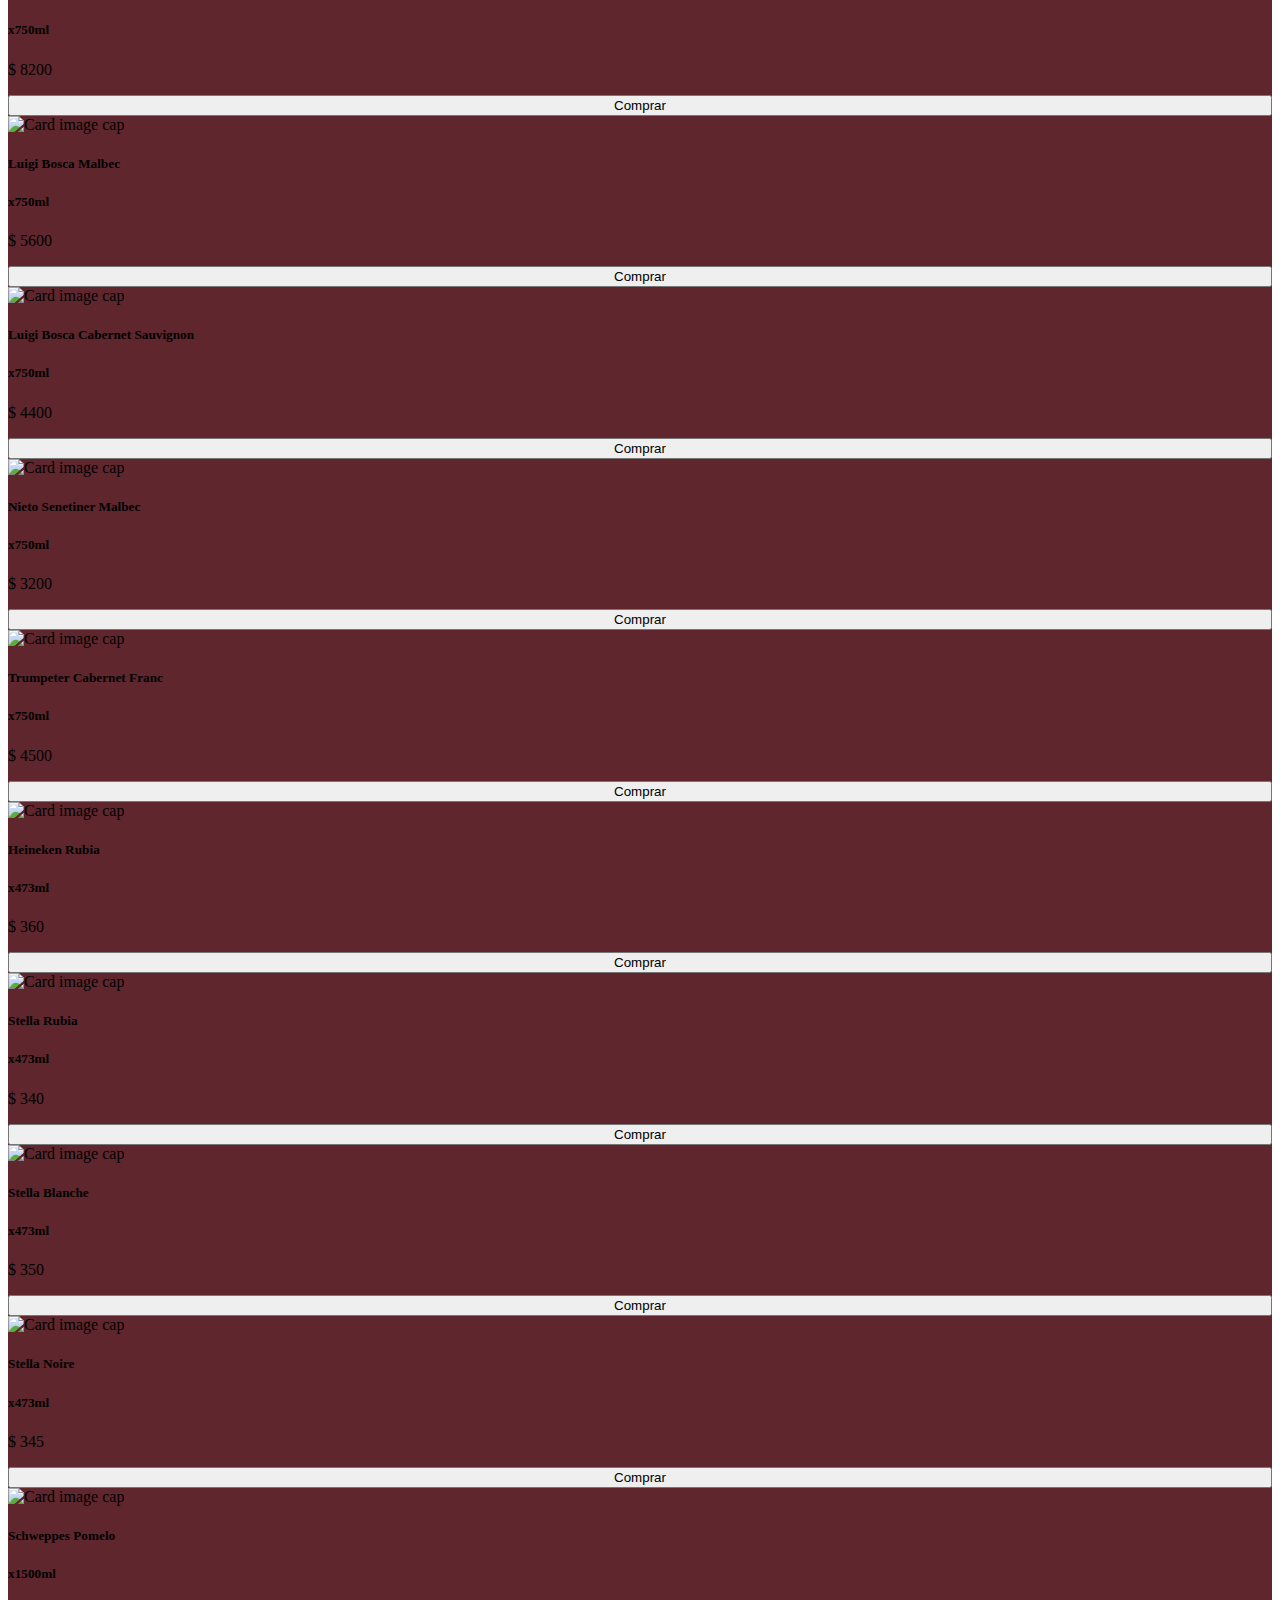
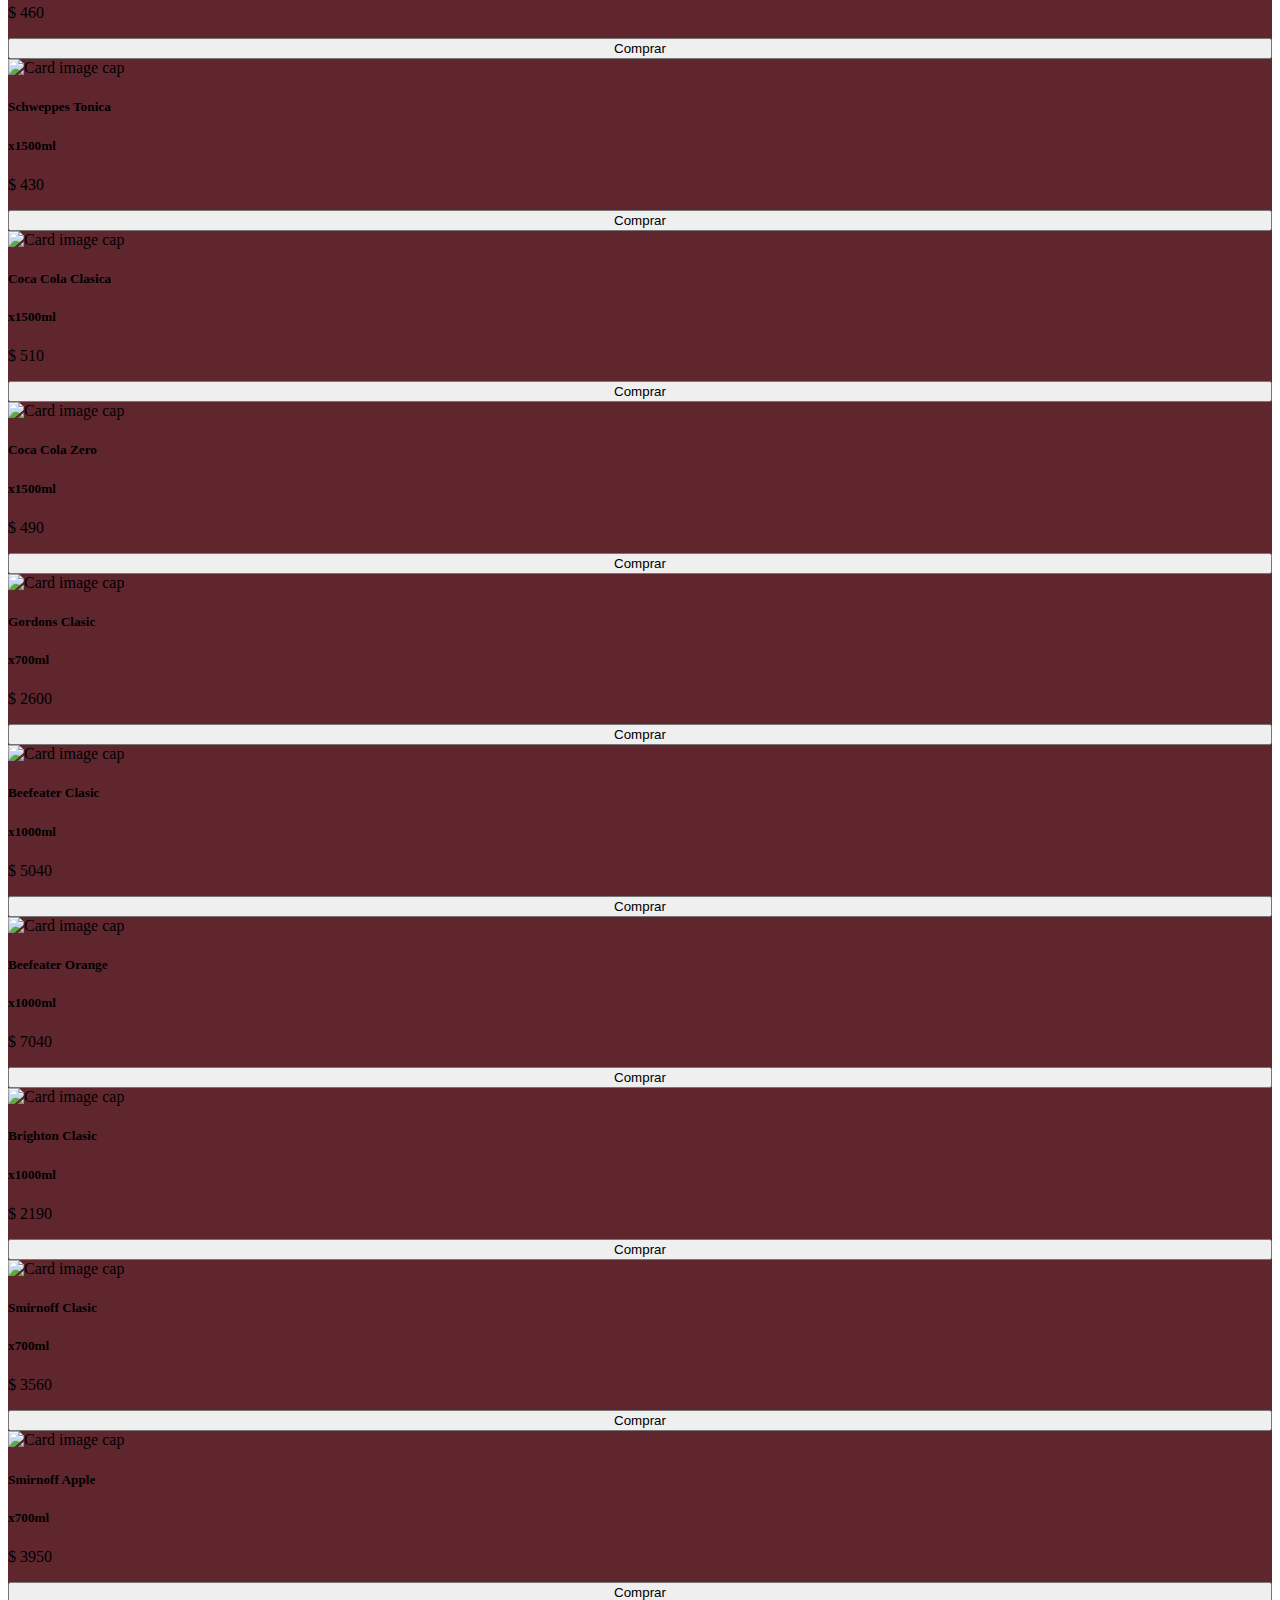
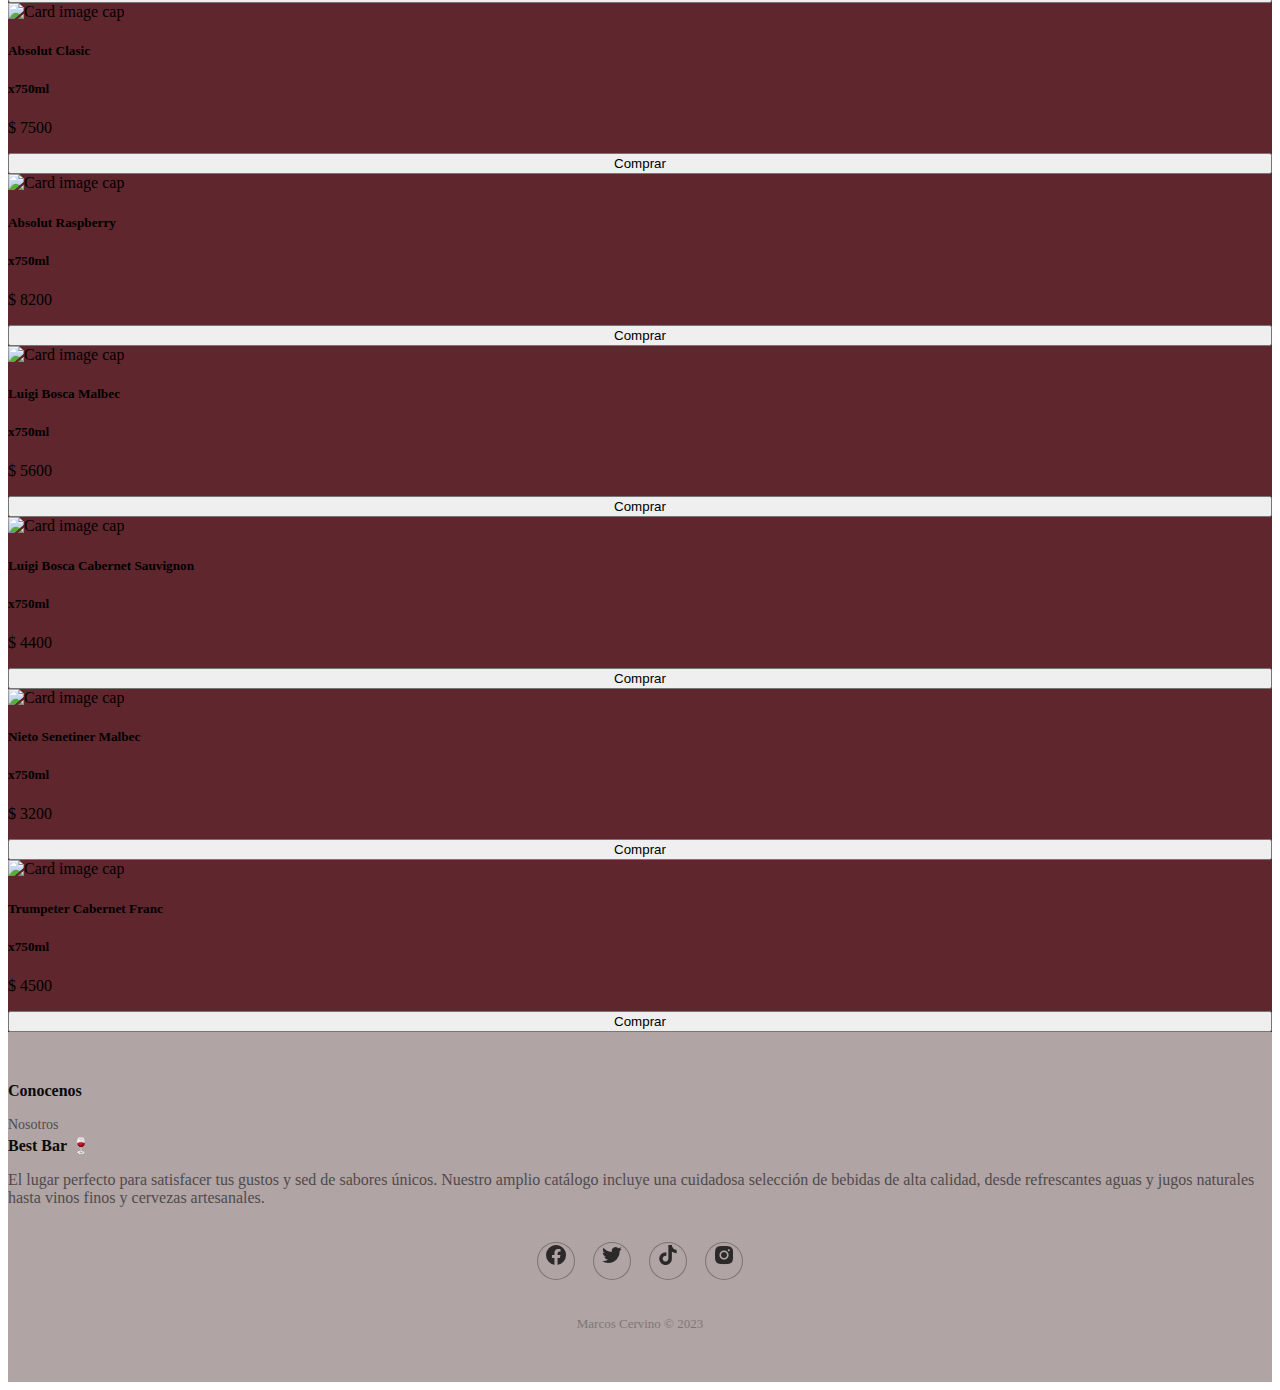
==== commit 168d030c: "entrega final proyeto JS Marcos Cervino - Comision 43100 JS" ====
--- a/index.html
+++ b/index.html
@@ -5,7 +5,11 @@
     <meta name="viewport" content="width=device-width, initial-scale=1.0">
     <link href="https://cdn.jsdelivr.net/npm/bootstrap@5.3.0/dist/css/bootstrap.min.css" rel="stylesheet" integrity="sha384-9ndCyUaIbzAi2FUVXJi0CjmCapSmO7SnpJef0486qhLnuZ2cdeRhO02iuK6FUUVM" crossorigin="anonymous">
     <link rel="stylesheet" href="./css/styles.css">
-    <title>Document</title>
+    <link rel="apple-touch-icon" sizes="180x180" href="./assets/favicon_io/apple-touch-icon.png">
+    <link rel="icon" type="image/png" sizes="32x32" href="./assets/favicon_io/favicon-32x32.png">
+    <link rel="icon" type="image/png" sizes="16x16" href="./assets/favicon_io/favicon-16x16.png">
+    <link rel="manifest" href="./assets/favicon_io/site.webmanifest">
+    <title>Best Bar 🥂</title>
 </head>
 <body>
   <header>
@@ -125,7 +129,7 @@
       </footer>
     </footer>
     
-    <!-- <script src="./scripts/objects.js"></script> -->
+    <!-- <script src="./scripts/objects.js"></script>  -->
     <script src="./scripts/logica.js"></script>
     <!-- bootstrap -->
     <script src="https://cdn.jsdelivr.net/npm/bootstrap@5.3.0/dist/js/bootstrap.bundle.min.js" integrity="sha384-geWF76RCwLtnZ8qwWowPQNguL3RmwHVBC9FhGdlKrxdiJJigb/j/68SIy3Te4Bkz" crossorigin="anonymous"></script>
--- a/css/styles.css
+++ b/css/styles.css
@@ -28,7 +28,7 @@
 .titleIndex{
   color: #ffffff;
   font-size: 3rem;
-  font-family:'Franklin Gothic Medium', 'Arial Narrow', Arial, sans-serif
+  font-family: system-ui, -apple-system, BlinkMacSystemFont, 'Segoe UI', Roboto, Oxygen, Ubuntu, Cantarell, 'Open Sans', 'Helvetica Neue', sans-serif
 }
 
 .containerCarr{
